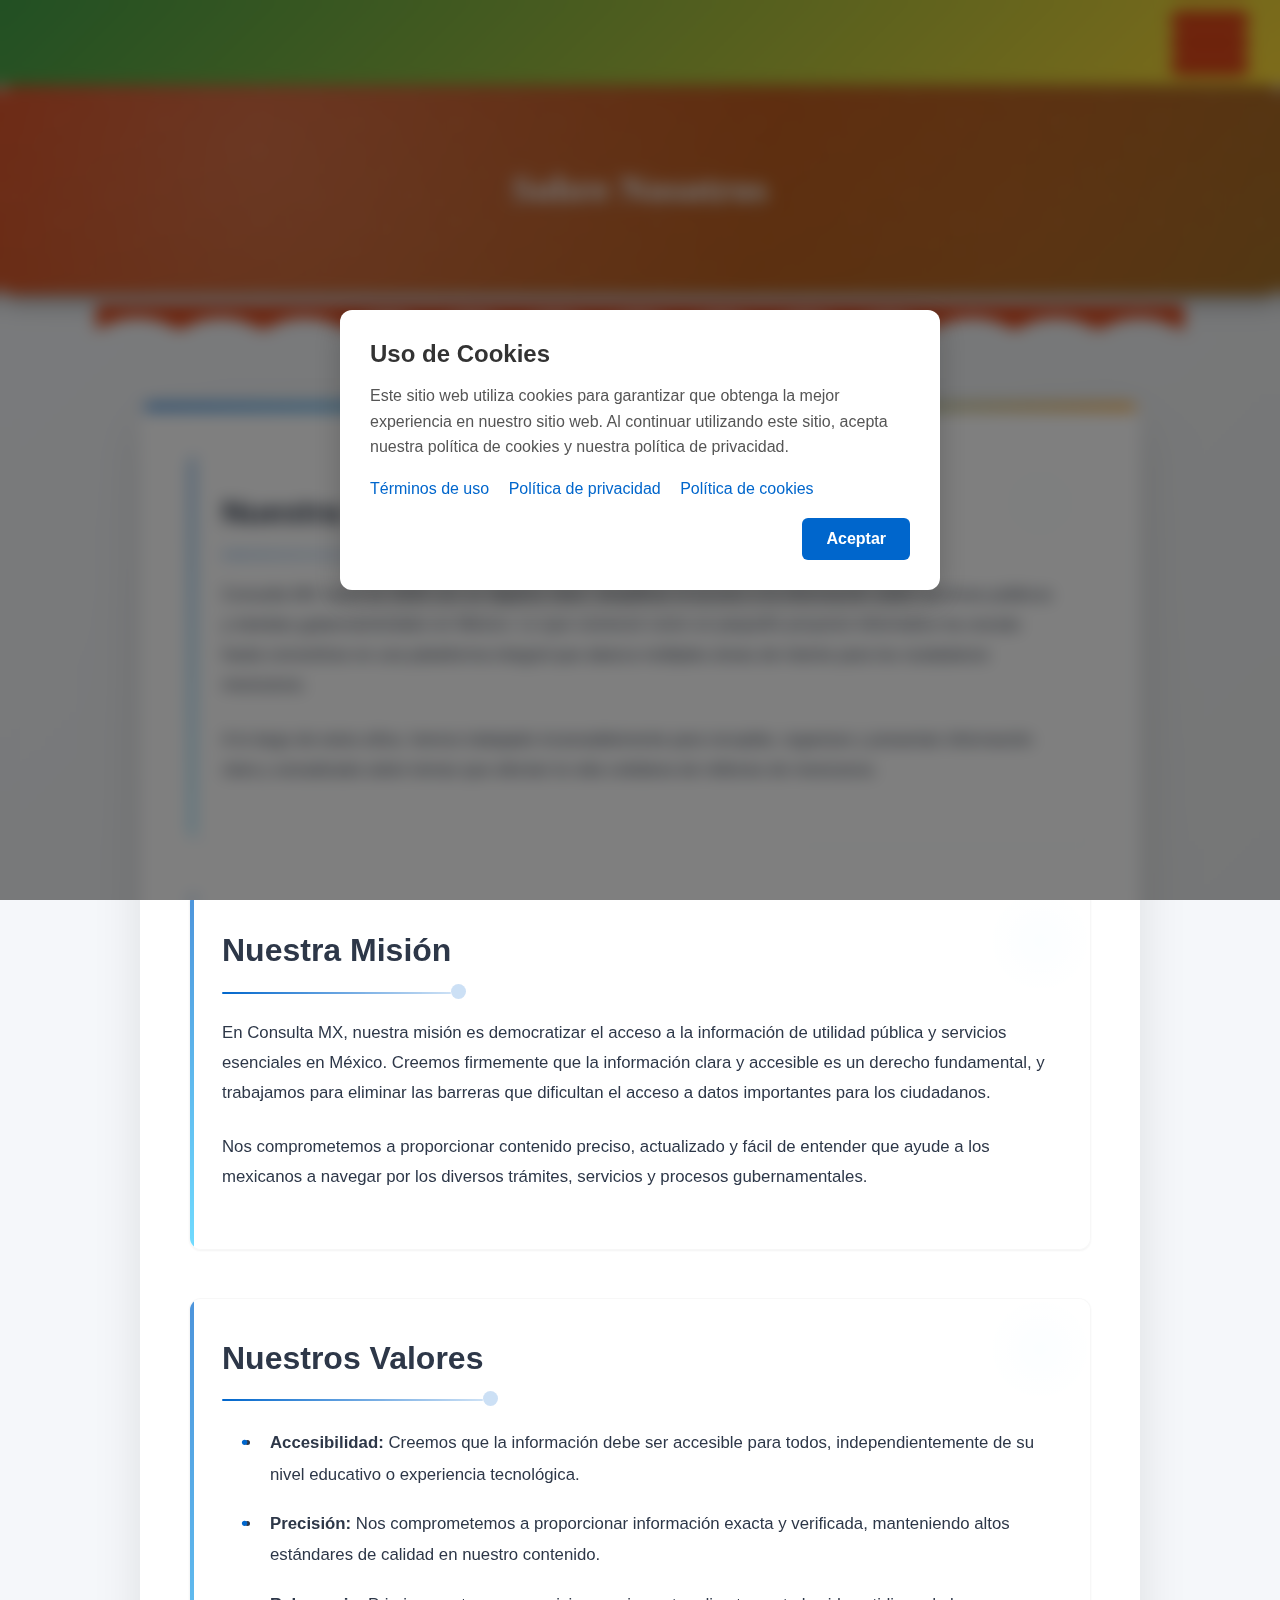
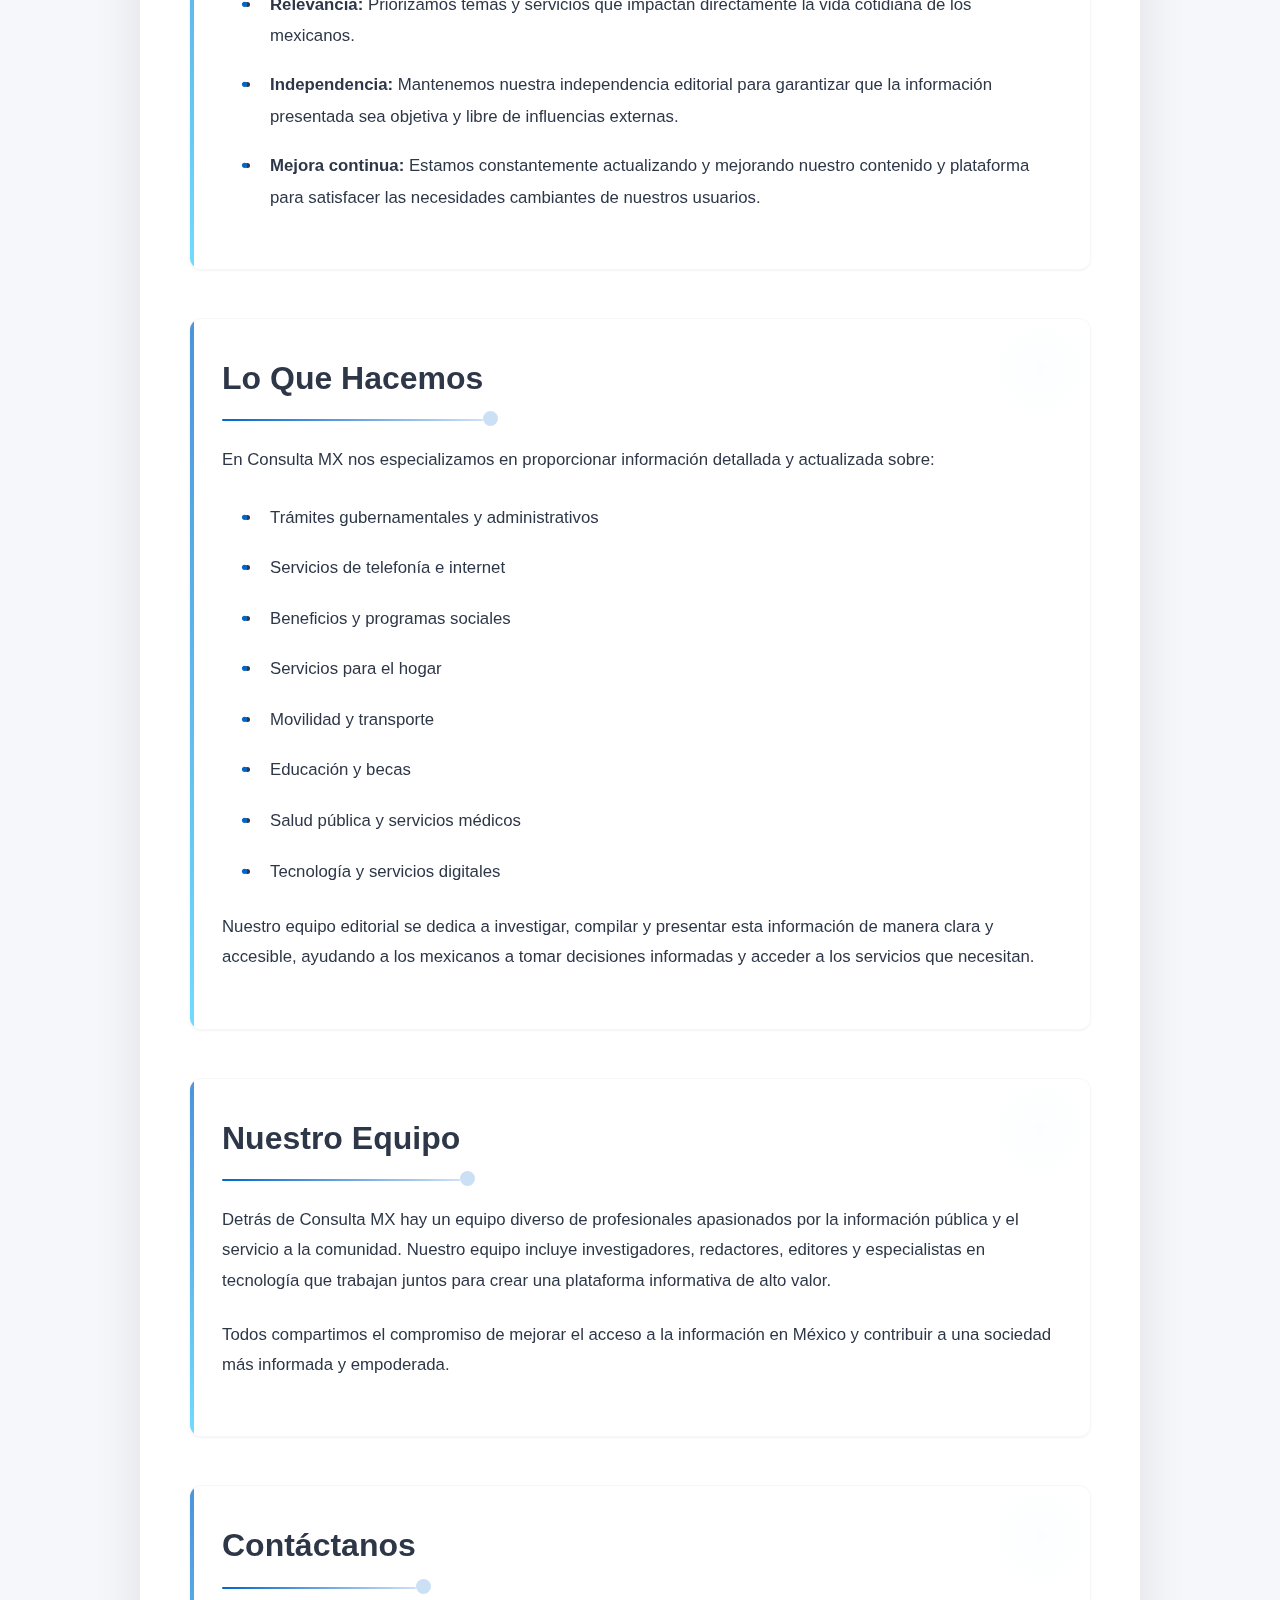
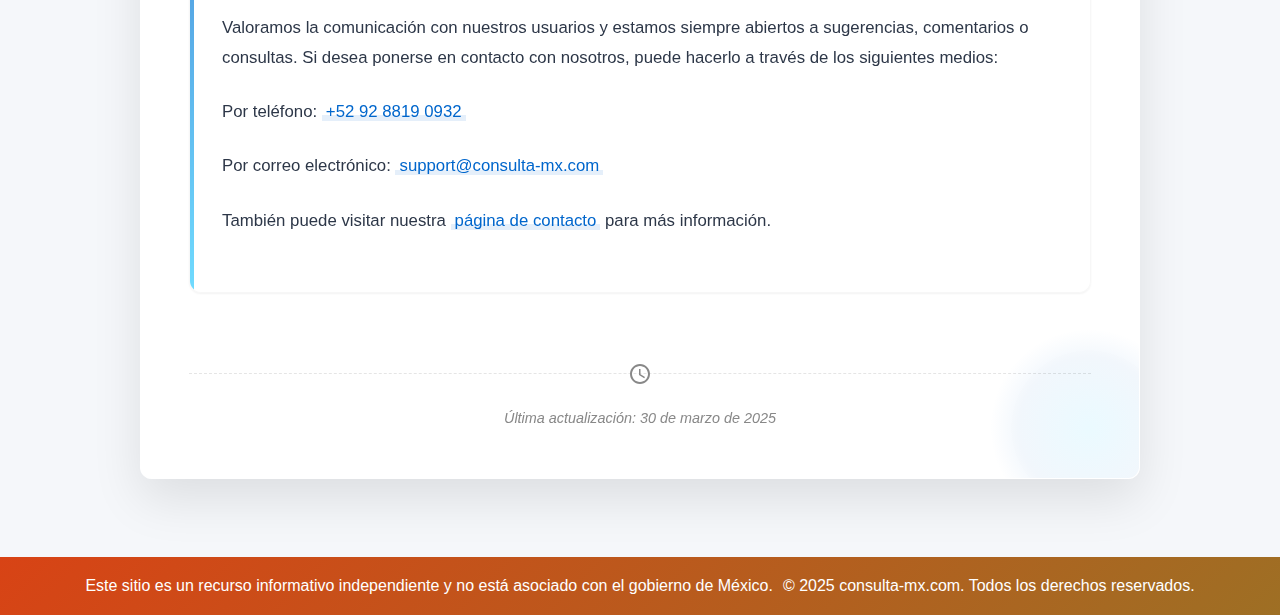
==== about.html @ 2920bcc7 "1" ====
<!DOCTYPE html>
<html lang="es">
<head>
    <meta charset="UTF-8">
    <meta name="viewport" content="width=device-width, initial-scale=1.0">
    <title>Sobre Nosotros - Consulta MX</title>
    <meta name="description" content="Información sobre Consulta MX, nuestra misión y valores.">
    <link rel="icon" href="images/favicon.ico" type="image/x-icon">
    <link rel="stylesheet" href="css/styles.css">
    <link rel="stylesheet" href="css/pages.css">
    <link rel="stylesheet" href="css/cookie-banner.css">
</head>
<body>
    <nav class="nav">
        <ul class="nav-button" id="navButton" aria-label="Navegación">
            <li class="nav-button-item"><span class="nav-button-bar"></span></li>
            <li class="nav-button-item"><span class="nav-button-bar"></span></li>
            <li class="nav-button-item"><span class="nav-button-bar"></span></li>
        </ul>
        <ul class="nav-list" id="navList" aria-label="Navegación">
            <li class="nav-item"><a href="index.html">Inicio</a></li>
            <li class="nav-item"><a href="internet-telefonia.html">Telefonía</a></li>
            <li class="nav-item"><a href="ayuda-en-internet.html">Internet</a></li>
            <li class="nav-item"><a href="beneficios-descuentos.html">Beneficios</a></li>
            <li class="nav-item"><a href="publicar.html">Publicar</a></li>

            <li class="nav-item" id="nav-item-logo"><span>consulta-mx.com</span></li>

            <li class="footer-nav-item"><a href="terms.html">Términos de uso</a></li>
            <li class="footer-nav-item"><a href="privacy.html">Política de privacidad</a></li>
            <li class="footer-nav-item"><a href="cookies.html">Política de cookies</a></li>
            <li class="footer-nav-item"><a href="about.html" class="active">Sobre nosotros</a></li>
            <li class="footer-nav-item"><a href="contact.html">Contacto</a></li>
        </ul>
    </nav>

    <header class="header">
        <h1 class="header-title">Sobre Nosotros</h1>
    </header>

    <main class="main">
        <div class="policy-container">
            <div class="policy-section">
                <h2>Nuestra Historia</h2>
                <p>Consulta MX nació en 2020 con un objetivo claro: simplificar el acceso a la información sobre servicios públicos y trámites gubernamentales en México. Lo que comenzó como un pequeño proyecto informativo ha crecido hasta convertirse en una plataforma integral que abarca múltiples áreas de interés para los ciudadanos mexicanos.</p>
                <p>A lo largo de estos años, hemos trabajado incansablemente para recopilar, organizar y presentar información clara y actualizada sobre temas que afectan la vida cotidiana de millones de mexicanos.</p>
            </div>

            <div class="policy-section">
                <h2>Nuestra Misión</h2>
                <p>En Consulta MX, nuestra misión es democratizar el acceso a la información de utilidad pública y servicios esenciales en México. Creemos firmemente que la información clara y accesible es un derecho fundamental, y trabajamos para eliminar las barreras que dificultan el acceso a datos importantes para los ciudadanos.</p>
                <p>Nos comprometemos a proporcionar contenido preciso, actualizado y fácil de entender que ayude a los mexicanos a navegar por los diversos trámites, servicios y procesos gubernamentales.</p>
            </div>

            <div class="policy-section">
                <h2>Nuestros Valores</h2>
                <ul>
                    <li><strong>Accesibilidad:</strong> Creemos que la información debe ser accesible para todos, independientemente de su nivel educativo o experiencia tecnológica.</li>
                    <li><strong>Precisión:</strong> Nos comprometemos a proporcionar información exacta y verificada, manteniendo altos estándares de calidad en nuestro contenido.</li>
                    <li><strong>Relevancia:</strong> Priorizamos temas y servicios que impactan directamente la vida cotidiana de los mexicanos.</li>
                    <li><strong>Independencia:</strong> Mantenemos nuestra independencia editorial para garantizar que la información presentada sea objetiva y libre de influencias externas.</li>
                    <li><strong>Mejora continua:</strong> Estamos constantemente actualizando y mejorando nuestro contenido y plataforma para satisfacer las necesidades cambiantes de nuestros usuarios.</li>
                </ul>
            </div>

            <div class="policy-section">
                <h2>Lo Que Hacemos</h2>
                <p>En Consulta MX nos especializamos en proporcionar información detallada y actualizada sobre:</p>
                <ul>
                    <li>Trámites gubernamentales y administrativos</li>
                    <li>Servicios de telefonía e internet</li>
                    <li>Beneficios y programas sociales</li>
                    <li>Servicios para el hogar</li>
                    <li>Movilidad y transporte</li>
                    <li>Educación y becas</li>
                    <li>Salud pública y servicios médicos</li>
                    <li>Tecnología y servicios digitales</li>
                </ul>
                <p>Nuestro equipo editorial se dedica a investigar, compilar y presentar esta información de manera clara y accesible, ayudando a los mexicanos a tomar decisiones informadas y acceder a los servicios que necesitan.</p>
            </div>

            <div class="policy-section">
                <h2>Nuestro Equipo</h2>
                <p>Detrás de Consulta MX hay un equipo diverso de profesionales apasionados por la información pública y el servicio a la comunidad. Nuestro equipo incluye investigadores, redactores, editores y especialistas en tecnología que trabajan juntos para crear una plataforma informativa de alto valor.</p>
                <p>Todos compartimos el compromiso de mejorar el acceso a la información en México y contribuir a una sociedad más informada y empoderada.</p>
            </div>

            <div class="policy-section">
                <h2>Contáctanos</h2>
                <p>Valoramos la comunicación con nuestros usuarios y estamos siempre abiertos a sugerencias, comentarios o consultas. Si desea ponerse en contacto con nosotros, puede hacerlo a través de los siguientes medios:</p>
                <p>Por teléfono: <a href="tel:+529288190932">+52 92 8819 0932</a></p>
                <p>Por correo electrónico: <a href="mailto:support@consulta-mx.com">support@consulta-mx.com</a></p>
                <p>También puede visitar nuestra <a href="contact.html">página de contacto</a> para más información.</p>
            </div>

            <p class="last-updated">Última actualización: 30 de marzo de 2025</p>
        </div>
    </main>

    <footer class="footer">
        <div class="footer-content">
            <p class="footer-content-item">Este sitio es un recurso informativo independiente y no está asociado con el gobierno de México.</p>
            <p class="footer-content-item">&copy; 2025 consulta-mx.com. Todos los derechos reservados.</p>
        </div>
    </footer>
    
    <div id="cookieBannerOverlay" class="cookie-banner-overlay">
        <div class="cookie-banner">
            <h2 class="cookie-banner-title">Uso de Cookies</h2>
            <p class="cookie-banner-text">Este sitio web utiliza cookies para garantizar que obtenga la mejor experiencia en nuestro sitio web. Al continuar utilizando este sitio, acepta nuestra política de cookies y nuestra política de privacidad.</p>
            <div class="cookie-banner-links">
                <a href="terms.html">Términos de uso</a>
                <a href="privacy.html">Política de privacidad</a>
                <a href="cookies.html">Política de cookies</a>
            </div>
            <div class="cookie-banner-buttons">
                <button id="cookieAcceptBtn" class="cookie-accept-btn">Aceptar</button>
            </div>
        </div>
    </div>

    <script src="js/script.js"></script>
    <script src="js/cookie-banner.js"></script>
    <script src="js/nav-scroll.js"></script>
</body>
</html>
---- css/styles.css ----
:root {
    --color-primary: #4E342E; /* Тёмно-коричневый (фон) */
    --color-accent: #D84315; /* Оранжево-красный (кнопки, акценты) */
    --color-highlight: #FF7043; /* Персиковый (выделенные элементы) */
    --color-secondary: #9E9D24; /* Оливковый (подзаголовки, декор) */
    --color-link: #43A047; /* Зелёный (ссылки, иконки) */
    --color-cta: #FDD835; /* Жёлтый (CTA, уведомления) */
    --color-text: #6D4C41; /* Шоколадный (текст, разделители) */

    --color-gradient-1: linear-gradient(135deg, #4E342E, #6D4C41);
    --color-gradient-2: linear-gradient(135deg, #D84315, #9e6f24);
    --color-gradient-3: linear-gradient(135deg, #43A047, #FDD835);
    --color-gradient-4: linear-gradient(135deg, #FF7043, #6D4C41);
}

* {
    margin: 0;
    padding: 0;
    box-sizing: border-box;
}

body {
    max-width: 1600px;
    margin: 0 auto;
    font-family: Arial, sans-serif;
    background: var(--color-gradient-1); /* Градиент на фоне */
}

/* Стили заголовка 
.header {
    width: 100%;
    padding: 20px;
    text-align: center;
    background: var(--color-gradient-2);
    border-radius: 8px;
    box-shadow: 0 4px 10px rgba(0, 0, 0, 0.2);

    background-image: var(--color-gradient-2), 
                      linear-gradient(45deg, rgba(0, 0, 0, 0.1) 25%, transparent 25%, transparent 75%, rgba(0, 0, 0, 0.1) 75%, rgba(0, 0, 0, 0.1)),
                      linear-gradient(45deg, rgba(0, 0, 0, 0.1) 25%, transparent 25%, transparent 75%, rgba(0, 0, 0, 0.1) 75%, rgba(0, 0, 0, 0.1));
    background-size: 100%, 20px 20px, 20px 20px;
    background-position: 0 0, 0 0, 10px 10px;
    background-repeat: no-repeat;
    padding: 20px;
}*/

.header {
    width: 100%;
    padding: 80px 20px;
    text-align: center;
    background: var(--color-gradient-2);
    border-radius: 12px;
    box-shadow: 0 8px 20px rgba(0, 0, 0, 0.3);
    position: relative;
    overflow: hidden;
    margin-bottom: 30px;
}

.header::before {
    content: '';
    position: absolute;
    top: 0;
    left: 0;
    width: 100%;
    height: 100%;
    background: 
        radial-gradient(circle at 20% 30%, rgba(255, 255, 255, 0.2) 0%, transparent 50%),
        radial-gradient(circle at 80% 70%, rgba(255, 112, 67, 0.15) 0%, transparent 50%);
    z-index: 1;
}

.header::after {
    content: '';
    position: absolute;
    top: 0;
    left: 0;
    width: 100%;
    height: 100%;
    background-image: url("data:image/svg+xml,%3Csvg width='100' height='100' viewBox='0 0 100 100' xmlns='http://www.w3.org/2000/svg'%3E%3Cpath d='M11 18c3.866 0 7-3.134 7-7s-3.134-7-7-7-7 3.134-7 7 3.134 7 7 7zm48 25c3.866 0 7-3.134 7-7s-3.134-7-7-7-7 3.134-7 7 3.134 7 7 7zm-43-7c1.657 0 3-1.343 3-3s-1.343-3-3-3-3 1.343-3 3 1.343 3 3 3zm63 31c1.657 0 3-1.343 3-3s-1.343-3-3-3-3 1.343-3 3 1.343 3 3 3zM34 90c1.657 0 3-1.343 3-3s-1.343-3-3-3-3 1.343-3 3 1.343 3 3 3zm56-76c1.657 0 3-1.343 3-3s-1.343-3-3-3-3 1.343-3 3 1.343 3 3 3zM12 86c2.21 0 4-1.79 4-4s-1.79-4-4-4-4 1.79-4 4 1.79 4 4 4zm28-65c2.21 0 4-1.79 4-4s-1.79-4-4-4-4 1.79-4 4 1.79 4 4 4zm23-11c2.76 0 5-2.24 5-5s-2.24-5-5-5-5 2.24-5 5 2.24 5 5 5zm-6 60c2.21 0 4-1.79 4-4s-1.79-4-4-4-4 1.79-4 4 1.79 4 4 4zm29 22c2.76 0 5-2.24 5-5s-2.24-5-5-5-5 2.24-5 5 2.24 5 5 5zM32 63c2.76 0 5-2.24 5-5s-2.24-5-5-5-5 2.24-5 5 2.24 5 5 5zm57-13c2.76 0 5-2.24 5-5s-2.24-5-5-5-5 2.24-5 5 2.24 5 5 5zm-9-21c1.105 0 2-.895 2-2s-.895-2-2-2-2 .895-2 2 .895 2 2 2zM60 91c1.105 0 2-.895 2-2s-.895-2-2-2-2 .895-2 2 .895 2 2 2zM35 41c1.105 0 2-.895 2-2s-.895-2-2-2-2 .895-2 2 .895 2 2 2zM12 60c1.105 0 2-.895 2-2s-.895-2-2-2-2 .895-2 2 .895 2 2 2z' fill='%23ffffff' fill-opacity='0.1' fill-rule='evenodd'/%3E%3C/svg%3E");
    opacity: 0.3;
    z-index: 0;
}

.header-title {
    font-size: 2.4rem;
    color: #fff;
    position: relative;
    z-index: 2;
    font-weight: bold;
    text-shadow: 0 2px 4px rgba(0, 0, 0, 0.3);
    font-family: 'Georgia', serif;
    letter-spacing: 0.5px;
    padding: 0 15px;
    line-height: 1.3;
}

@media (max-width: 768px) {
    .header {
        padding: 25px 15px;
    }
    
    .header-title {
        font-size: 1.8rem;
    }
}

/* Стили навигации */
.nav {
    width: 100%;
    position: sticky;
    height: 85.4px;
    top: 0;
    padding: 10px 0;
    background: var(--color-gradient-3);
    box-shadow: 0 2px 5px rgba(0, 0, 0, 0.1);
    display: flex;
    justify-content: center;
    z-index: 1000;
}

.nav-button {
    margin: 0 20px 0 auto;
}

.nav-button-item {
    padding: 10px 20px; /* Увеличенный отступ для лучшей видимости */
    border-radius: 12px;
    border: 1px solid var(--color-highlight); /* Граница для видимости кнопки */
    background: var(--color-accent); /* Цвет фона кнопки */
    color: white; /* Цвет текста для лучшего контраста */
    transition: background-color 0.3s;
    margin: 0 10px; /* Отступ между кнопками */
    list-style: none;
    width: 80px;
}

.nav-button:hover .nav-button-item {
    background: var(--color-gradient-4); /* Градиент при наведении */
}

.nav-button-item.active:nth-child(1){
    transform: translate(3px, 22px) rotate(45deg);
}

.nav-button-item.active:nth-child(2){
    transform: translate(3px, 2px) rotate(-45deg)
}

.nav-button-item.active:nth-child(3){
    display: none;
}

.nav-list {
    display: none;
}

.nav-list.active {
    display: grid;
    grid-template-columns: 1fr;
    width: 100%;
    position: absolute;
    gap: 10px;
    background: var(--color-gradient-3);
    top: 84.8px;
    padding: 14px 0;
    z-index: 1000;
}

.nav-item {
    margin: 0 15px;
    list-style: none;
    width: 260px;
    height: 50px;
}

.nav-item a {
    color: white; /* Цвет ссылки белый для лучшей видимости */
    text-decoration: none;
    font-weight: bold;
    font-size: 1.6em;
    width: 230px;
    padding: 10px 15px; /* Отступы для ссылок */
    border-radius: 5px; /* Закруглённые углы для ссылок */
    transition: background-color 0.3s, color 0.3s; /* Плавный переход */
    display: block;
    border-radius: 15px;
    border: 1px solid var(--color-highlight);
}

.nav-item a:hover {
    background: var(--color-accent); /* Цвет фона ссылки при наведении */
    color: white; /* Цвет текста при наведении */
    transform:skew(8deg) translate(10px, 0);
}

.footer-nav-item {
    margin: 0 15px;
    list-style: none;
    width: 360px;
    height: 50px;
}

.footer-nav-item a {
    color: white; /* Цвет ссылки белый для лучшей видимости */
    text-decoration: none;
    font-weight: bold;
    font-size: 1.6em;
    width: 330px;
    padding: 10px 15px; /* Отступы для ссылок */
    border-radius: 5px; /* Закруглённые углы для ссылок */
    transition: background-color 0.3s, color 0.3s; /* Плавный переход */
    display: block;
    border-radius: 15px;
    border: 1px solid var(--color-highlight);
}

.footer-nav-item a:hover {
    background: var(--color-accent); /* Цвет фона ссылки при наведении */
    color: white; /* Цвет текста при наведении */
    transform:skew(8deg) translate(10px, 0);
}

#nav-item-logo {
    margin: 10px 40px;
    width: 400px !important;
}

.nav-item span {
    font-size: 2.2rem;
    color: white;
    text-align: center;
}

.nav-item span:after {
    content: "";
    display: block;
    width: 100%;
    height: 1px;
    background: white;
    margin: 2px 0 0 0;
}

/* Основной контент */
.main {
    padding: 20px;
}

/* Стили подвала */
.footer {
    text-align: center;
    background: var(--color-gradient-2); /* Градиент для подвала */
    color: var(--color-text);
    padding: 20px;
}

.footer-content {
    display: flex;
    justify-content: center;
    flex-wrap: wrap;
    gap: 10px;
}

.footer-content-item {
    color: white;
}

@media (max-width: 668px) {
    .nav {
        height: 50px;
    }

    .nav-button-item {
        padding: 4px 12px;
        width: 40px;
    }

    .nav-button-item.active:nth-child(1){
        transform: translate(0px, 10px) rotate(45deg);
    }
    
    .nav-button-item.active:nth-child(2){
        transform: translate(0px, 0px) rotate(-45deg)
    }

    .nav-list.active {
        top: 50px;
        gap: 7px;
    }

    .nav-item, .footer-nav-item {
        height: 40px;
    }
    
    .nav-item a, .footer-nav-item a {
        font-size: 1.2em;
        padding: 5px 12px;
    }

    #nav-item-logo {
        margin: 10px 30px;
        width: 300px !important;
    }
    
    .nav-item span {
        font-size: 1.6rem;
    }
}

.main {
    padding: 30px 20px;
    margin-top: 30px;
    position: relative;
}

.main::before {
    content: "";
    position: absolute;
    top: -20px;
    left: 50%;
    transform: translateX(-50%);
    width: 85%;
    height: 25px;
    background-image: url("data:image/svg+xml,%3Csvg xmlns='http://www.w3.org/2000/svg' viewBox='0 0 100 15'%3E%3Cpath fill='%23D84315' d='M0 15 Q 25 0 50 15 Q 75 0 100 15 L 100 0 L 0 0 Z'/%3E%3C/svg%3E");
    background-size: contain;
    background-repeat: repeat-x;
    z-index: 5;
}

.main-content {
    background: #a4a3a3;
    border-radius: 20px;
    box-shadow: 0 15px 35px rgba(0, 0, 0, 0.3), 0 5px 15px rgba(0, 0, 0, 0.1);
    padding: 50px 40px;
    position: relative;
    overflow: hidden;
    border: 10px solid #969696;
    background-image: 
        linear-gradient(rgba(255,255,255,0.8) 0%, rgba(255,255,255,0.8) 100%),
        url("data:image/svg+xml,%3Csvg width='80' height='80' viewBox='0 0 80 80' xmlns='http://www.w3.org/2000/svg'%3E%3Cg fill='none' fill-rule='evenodd'%3E%3Cg fill='%23FDD835' fill-opacity='0.15'%3E%3Cpath d='M50 50c0-5.523 4.477-10 10-10s10 4.477 10 10-4.477 10-10 10c0 5.523-4.477 10-10 10s-10-4.477-10-10 4.477-10 10-10zM10 10c0-5.523 4.477-10 10-10s10 4.477 10 10-4.477 10-10 10c0 5.523-4.477 10-10 10S0 25.523 0 20s4.477-10 10-10zm10 60c5.523 0 10 4.477 10 10s-4.477 10-10 10-10-4.477-10-10 4.477-10 10-10zm40-40c5.523 0 10 4.477 10 10s-4.477 10-10 10-10-4.477-10-10 4.477-10 10-10z'/%3E%3C/g%3E%3C/g%3E%3C/svg%3E");
}

.main-content::before,
.main-content::after {
    content: "";
    position: absolute;
    width: 100%;
    height: 15px;
    background-image: 
        repeating-linear-gradient(
            -45deg, 
            var(--color-accent) 0, var(--color-accent) 10px, 
            var(--color-cta) 10px, var(--color-cta) 20px, 
            var(--color-link) 20px, var(--color-link) 30px
        );
}

.main-content::before {
    top: 0;
    left: 0;
}

.main-content::after {
    bottom: 0;
    left: 0;
}

.mexican-decoration {
    position: absolute;
    background-repeat: no-repeat;
    z-index: 1;
    opacity: 0.15;
}

.mexican-decoration-1 {
    top: 40px;
    right: 40px;
    width: 150px;
    height: 150px;
    background-image: url("data:image/svg+xml,%3Csvg xmlns='http://www.w3.org/2000/svg' viewBox='0 0 100 100'%3E%3Cpath fill='%23D84315' d='M50 0 L60 40 L100 50 L60 60 L50 100 L40 60 L0 50 L40 40Z'/%3E%3C/svg%3E");
}

.mexican-decoration-2 {
    bottom: 40px;
    left: 40px;
    width: 120px;
    height: 120px;
    background-image: url("data:image/svg+xml,%3Csvg xmlns='http://www.w3.org/2000/svg' viewBox='0 0 100 100'%3E%3Ccircle fill='%239E9D24' cx='50' cy='50' r='45'/%3E%3Ccircle fill='white' cx='50' cy='50' r='35'/%3E%3Ccircle fill='%239E9D24' cx='50' cy='50' r='25'/%3E%3Ccircle fill='white' cx='50' cy='50' r='15'/%3E%3Ccircle fill='%239E9D24' cx='50' cy='50' r='5'/%3E%3C/svg%3E");
}

section {
    margin-bottom: 60px;
    position: relative;
    z-index: 2;
    transition: all 0.3s ease;
    background: rgba(255, 255, 255, 0.7);
    border-radius: 15px;
    padding: 30px;
    border-left: 8px solid var(--color-accent);
}

section:hover {
    transform: translateY(-5px);
    box-shadow: 0 10px 20px rgba(0, 0, 0, 0.1);
}

section h2 {
    color: var(--color-primary);
    font-size: 2.2rem;
    margin-bottom: 25px;
    font-family: 'Georgia', serif;
    position: relative;
    display: inline-block;
    text-shadow: 2px 2px 0px rgba(255, 112, 67, 0.2);
}

section h2::after {
    content: '';
    position: absolute;
    bottom: -10px;
    left: 0;
    width: 100%;
    height: 5px;
    background-image: repeating-linear-gradient(
        90deg, 
        var(--color-accent), 
        var(--color-accent) 10px, 
        var(--color-cta) 10px, 
        var(--color-cta) 20px
    );
    border-radius: 5px;
}

section h2::before {
    content: '🌮';
    position: absolute;
    left: -40px;
    top: 5px;
    font-size: 1.8rem;
}

section p {
    color: #333;
    line-height: 1.8;
    margin-bottom: 20px;
    font-size: 1.1rem;
    position: relative;
    font-family: 'Helvetica', 'Arial', sans-serif;
    background: linear-gradient(90deg, rgba(255,255,255,0) 0%, rgba(255,255,255,0.8) 50%, rgba(255,255,255,0) 100%);
    padding: 15px;
    border-radius: 8px;
}

section p::first-letter {
    font-size: 2em;
    font-weight: bold;
    color: var(--color-accent);
    float: left;
    line-height: 1;
    margin-right: 8px;
    padding: 5px;
}

.corner-decoration {
    position: absolute;
    width: 50px;
    height: 50px;
    z-index: 3;
}

.corner-decoration-1 {
    top: 0;
    right: 0;
    background-image: url("data:image/svg+xml,%3Csvg xmlns='http://www.w3.org/2000/svg' viewBox='0 0 50 50'%3E%3Cpath fill='%23D84315' d='M0 0 L50 0 L50 50 Z'/%3E%3C/svg%3E");
}

.corner-decoration-2 {
    bottom: 0;
    left: 0;
    background-image: url("data:image/svg+xml,%3Csvg xmlns='http://www.w3.org/2000/svg' viewBox='0 0 50 50'%3E%3Cpath fill='%239E9D24' d='M0 50 L50 50 L0 0 Z'/%3E%3C/svg%3E");
}

@media (max-width: 768px) {
    .main {
        padding: 20px 15px;
    }
    
    .main-content {
        padding: 30px 20px;
    }
    
    section {
        padding: 20px;
    }
    
    section h2 {
        font-size: 1.8rem;
        padding-left: 15px;
    }
    
    section h2::before {
        left: -25px;
        font-size: 1.5rem;
    }
    
    section p {
        font-size: 1rem;
        line-height: 1.6;
    }
    
    .mexican-decoration-1,
    .mexican-decoration-2 {
        width: 80px;
        height: 80px;
    }
}




.content-images {
    display: flex;
    justify-content: center;
    flex-wrap: wrap;
    gap: 40px;
    margin: 30px 0;
}

.content-image {
    width: 100%;
    max-width: 400px;
    aspect-ratio: 4/3;
    background-color: #f0fcff;
    border-radius: 10px;
    box-shadow: 0 3px 10px rgba(0, 0, 0, 0.182);
    border: 3px solid #fff;
    overflow: hidden;
    position: relative;
}



@media (max-width: 450px) {
    .content-image {
        max-width: 100%;
    }
}
---- css/pages.css ----
:root {
    --primary-color: #0066cc;
    --secondary-color: #33ccff;
    --accent-color: #ff9500;
    --text-color: #2d3748;
    --light-bg: #f8fafc;
    --dark-bg: #1a202c;
    --shadow-sm: 0 1px 2px rgba(0,0,0,0.05);
    --shadow-md: 0 4px 6px rgba(0,0,0,0.1);
    --shadow-lg: 0 10px 30px rgba(0,0,0,0.1);
    --shadow-xl: 0 20px 50px rgba(0,0,0,0.1);
    --border-radius: 12px;
    --transition: all 0.3s cubic-bezier(0.25, 0.8, 0.25, 1);
}

body {
    background-color: #f5f7fa;
    background-image: linear-gradient(135deg, #f5f7fa 0%, #ebedee 100%);
    background-attachment: fixed;
}

.policy-container {
    max-width: 1000px;
    margin: 3rem auto;
    padding: 3rem;
    line-height: 1.7;
    background-color: rgba(255, 255, 255, 0.95);
    backdrop-filter: blur(10px);
    -webkit-backdrop-filter: blur(10px);
    border-radius: var(--border-radius);
    box-shadow: var(--shadow-xl);
    position: relative;
    overflow: hidden;
    border: 1px solid rgba(255, 255, 255, 0.2);
}

.policy-container::before {
    content: "";
    position: absolute;
    top: 0;
    left: 0;
    width: 100%;
    height: 6px;
    background: linear-gradient(90deg, var(--primary-color), var(--secondary-color), var(--accent-color));
}

.policy-container::after {
    content: "";
    position: absolute;
    bottom: -50px;
    right: -50px;
    width: 200px;
    height: 200px;
    background-image: radial-gradient(circle, rgba(51, 204, 255, 0.1) 0%, rgba(0, 102, 204, 0.05) 50%, rgba(255, 255, 255, 0) 70%);
    z-index: -1;
    border-radius: 50%;
}

.policy-title {
    font-size: 3rem;
    color: var(--text-color);
    margin-bottom: 3rem;
    text-align: center;
    position: relative;
    padding-bottom: 1.5rem;
    font-weight: 700;
    text-shadow: 0 2px 4px rgba(0, 0, 0, 0.05);
    letter-spacing: -0.02em;
}

.policy-title::after {
    content: "";
    position: absolute;
    bottom: 0;
    left: 50%;
    transform: translateX(-50%);
    width: 100px;
    height: 4px;
    background: linear-gradient(90deg, var(--primary-color), var(--secondary-color), var(--accent-color));
    border-radius: 5px;
}

.policy-title::before {
    content: "";
    position: absolute;
    top: -20px;
    left: 50%;
    transform: translateX(-50%);
    width: 50px;
    height: 50px;
    background-image: url("data:image/svg+xml,%3Csvg xmlns='http://www.w3.org/2000/svg' width='24' height='24' viewBox='0 0 24 24'%3E%3Cpath fill='%230066cc' d='M12 2L1 21h22L12 2zm0 4.6L19.1 19H4.9L12 6.6z'/%3E%3C/svg%3E");
    background-repeat: no-repeat;
    background-position: center;
    opacity: 0.2;
}

.policy-section {
    margin-bottom: 3rem;
    transition: var(--transition);
    padding: 2rem;
    border-radius: var(--border-radius);
    background: rgba(255, 255, 255, 0.6);
    box-shadow: var(--shadow-sm);
    border: 1px solid rgba(0, 0, 0, 0.03);
    position: relative;
    overflow: hidden;
}

.policy-section:hover {
    transform: translateY(-5px);
    box-shadow: var(--shadow-lg);
    background: rgba(255, 255, 255, 0.9);
}

.policy-section::before {
    content: "";
    position: absolute;
    top: 0;
    left: 0;
    width: 4px;
    height: 100%;
    background: linear-gradient(180deg, var(--primary-color), var(--secondary-color));
    border-radius: 4px 0 0 4px;
    opacity: 0.7;
    transition: var(--transition);
}

.policy-section:hover::before {
    width: 8px;
    opacity: 1;
}

.policy-section::after {
    content: "";
    position: absolute;
    top: 0;
    right: 0;
    width: 100px;
    height: 100px;
    background-image: radial-gradient(circle, rgba(51, 204, 255, 0.05) 0%, rgba(255, 255, 255, 0) 70%);
    z-index: -1;
}

.policy-section h2 {
    font-size: 2rem;
    color: var(--text-color);
    margin-bottom: 1.5rem;
    padding-bottom: 1rem;
    position: relative;
    font-weight: 600;
    display: inline-block;
}

.policy-section h2::before {
    content: "";
    position: absolute;
    bottom: 0;
    left: 0;
    width: 100%;
    height: 2px;
    background: linear-gradient(90deg, var(--primary-color), rgba(0, 102, 204, 0.2));
    border-radius: 2px;
}

.policy-section h2::after {
    content: "";
    position: absolute;
    bottom: -5px;
    right: -15px;
    width: 15px;
    height: 15px;
    background: var(--primary-color);
    border-radius: 50%;
    opacity: 0.2;
    transition: var(--transition);
}

.policy-section:hover h2::after {
    transform: scale(1.5);
    opacity: 0.3;
}

.policy-section h3 {
    font-size: 1.6rem;
    color: var(--text-color);
    margin: 2rem 0 1.5rem;
    position: relative;
    padding-left: 1.2rem;
    font-weight: 500;
}

.policy-section h3::before {
    content: "";
    position: absolute;
    left: 0;
    top: 0;
    height: 100%;
    width: 4px;
    background: linear-gradient(180deg, var(--primary-color), var(--secondary-color));
    border-radius: 4px;
    opacity: 0.7;
}

.policy-section p, .policy-section ul {
    margin-bottom: 1.5rem;
    color: var(--text-color);
    line-height: 1.8;
    font-size: 1.05rem;
}

.policy-section ul {
    padding-left: 2.5rem;
}

.policy-section li {
    margin-bottom: 1rem;
    position: relative;
    padding-left: 0.5rem;
}

.policy-section li::before {
    content: "•";
    color: var(--primary-color);
    font-weight: bold;
    display: inline-block;
    width: 1.5em;
    margin-left: -1.5em;
    font-size: 1.2rem;
}

.policy-section a {
    color: var(--primary-color);
    text-decoration: none;
    position: relative;
    transition: var(--transition);
    font-weight: 500;
    padding: 0 4px;
    z-index: 1;
}

.policy-section a::before {
    content: "";
    position: absolute;
    z-index: -1;
    width: 100%;
    height: 30%;
    bottom: 0;
    left: 0;
    background-color: rgba(0, 102, 204, 0.1);
    transition: var(--transition);
}

.policy-section a:hover {
    color: #fff;
}

.policy-section a:hover::before {
    height: 100%;
    background-color: var(--primary-color);
}

.contact-info {
    background: linear-gradient(145deg, #ffffff, #f5f7fa);
    padding: 3rem;
    border-radius: var(--border-radius);
    margin-top: 3rem;
    box-shadow: var(--shadow-lg);
    border: 1px solid rgba(0, 0, 0, 0.05);
    position: relative;
    overflow: hidden;
}

.contact-info::before {
    content: "";
    position: absolute;
    top: -10px;
    left: -10px;
    width: 50px;
    height: 50px;
    background: var(--accent-color);
    border-radius: 50%;
    opacity: 0.1;
}

.contact-info::after {
    content: "";
    position: absolute;
    bottom: -20px;
    right: -20px;
    width: 100px;
    height: 100px;
    background: var(--primary-color);
    border-radius: 50%;
    opacity: 0.1;
}

.contact-item {
    display: flex;
    align-items: center;
    margin-bottom: 2rem;
    padding: 1.5rem;
    background: rgba(255, 255, 255, 0.8);
    border-radius: var(--border-radius);
    box-shadow: var(--shadow-md);
    transition: var(--transition);
    border: 1px solid rgba(0, 0, 0, 0.03);
    position: relative;
    overflow: hidden;
}

.contact-item:hover {
    transform: translateY(-5px) scale(1.02);
    box-shadow: var(--shadow-xl);
}

.contact-item::before {
    content: "";
    position: absolute;
    top: 0;
    left: 0;
    width: 100%;
    height: 100%;
    background: linear-gradient(45deg, rgba(0, 102, 204, 0.05), rgba(51, 204, 255, 0.05));
    opacity: 0;
    transition: var(--transition);
}

.contact-item:hover::before {
    opacity: 1;
}

.contact-item i {
    font-size: 2rem;
    margin-right: 2rem;
    color: var(--primary-color);
    background: linear-gradient(135deg, #e6f5ff, #ffffff);
    padding: 1rem;
    border-radius: 50%;
    box-shadow: var(--shadow-md);
    transition: var(--transition);
}

.contact-item:hover i {
    transform: rotate(360deg);
    color: var(--accent-color);
    box-shadow: 0 0 20px rgba(0, 102, 204, 0.2);
}

.contact-item p {
    margin: 0;
    font-size: 1.2rem;
    font-weight: 500;
    color: var(--text-color);
}

.contact-item a {
    color: var(--primary-color);
    text-decoration: none;
    transition: var(--transition);
    font-weight: 600;
    position: relative;
}

.contact-item a::after {
    content: "";
    position: absolute;
    bottom: -3px;
    left: 0;
    width: 100%;
    height: 2px;
    background: linear-gradient(90deg, var(--primary-color), var(--secondary-color));
    transform: scaleX(0);
    transform-origin: left;
    transition: var(--transition);
}

.contact-item a:hover {
    color: var(--accent-color);
}

.contact-item a:hover::after {
    transform: scaleX(1);
}

.last-updated {
    font-style: italic;
    color: #888;
    text-align: center;
    margin-top: 5rem;
    padding-top: 2rem;
    border-top: 1px dashed rgba(0, 0, 0, 0.1);
    font-size: 0.9rem;
    position: relative;
}

.last-updated::before {
    content: "";
    position: absolute;
    top: -10px;
    left: 50%;
    transform: translateX(-50%);
    width: 20px;
    height: 20px;
    background-image: url("data:image/svg+xml,%3Csvg xmlns='http://www.w3.org/2000/svg' width='24' height='24' viewBox='0 0 24 24'%3E%3Cpath fill='%23888888' d='M12 2C6.5 2 2 6.5 2 12s4.5 10 10 10 10-4.5 10-10S17.5 2 12 2zm0 18c-4.4 0-8-3.6-8-8s3.6-8 8-8 8 3.6 8 8-3.6 8-8 8zm.5-13H11v6l5.2 3.2.8-1.3-4.5-2.7V7z'/%3E%3C/svg%3E");
    background-repeat: no-repeat;
    background-position: center;
}

/* Стили для декоративных элементов */
.mexican-decoration {
    position: absolute;
    width: 100px;
    height: 100px;
    background-image: url("data:image/svg+xml,%3Csvg xmlns='http://www.w3.org/2000/svg' width='40' height='40' viewBox='0 0 40 40'%3E%3Cpath fill='%230066cc' opacity='0.1' d='M20 0c11 0 20 9 20 20s-9 20-20 20S0 31 0 20 9 0 20 0Zm0 3c-9.4 0-17 7.6-17 17s7.6 17 17 17 17-7.6 17-17S29.4 3 20 3Z'/%3E%3C/svg%3E");
    opacity: 0.05;
    pointer-events: none;
    z-index: -1;
}

.mexican-decoration-1 {
    top: 50px;
    right: 50px;
}

.mexican-decoration-2 {
    bottom: 100px;
    left: 30px;
    transform: rotate(45deg);
}

@media (max-width: 768px) {
    .policy-container {
        padding: 10px;
        margin: 0;
        border-radius: 8px;
    }
    
    .policy-title {
        font-size: 2.2rem;
    }
    
    .policy-section {
        padding: 1.5rem;
    }
    
    .policy-section h2 {
        font-size: 1.8rem;
    }
    
    .policy-section h3 {
        font-size: 1.4rem;
    }

    .contact-info {
        padding: 12px;
    }
    
    .contact-item {
        flex-direction: column;
        text-align: center;
    }
    
    .contact-item i {
        margin-right: 0;
        margin-bottom: 1rem;
    }
}

@keyframes fadeIn {
    from { opacity: 0; transform: translateY(30px); }
    to { opacity: 1; transform: translateY(0); }
}

@keyframes scaleIn {
    from { transform: scale(0.9); opacity: 0; }
    to { transform: scale(1); opacity: 1; }
}

@keyframes slideInLeft {
    from { transform: translateX(-30px); opacity: 0; }
    to { transform: translateX(0); opacity: 1; }
}

.policy-container {
    animation: scaleIn 0.6s cubic-bezier(0.25, 0.46, 0.45, 0.94);
}

.policy-title {
    animation: fadeIn 0.8s cubic-bezier(0.25, 0.46, 0.45, 0.94);
}

.policy-section {
    animation: fadeIn 0.8s cubic-bezier(0.25, 0.46, 0.45, 0.94);
    animation-fill-mode: both;
}

.policy-section h2 {
    animation: slideInLeft 0.5s ease-out;
    animation-fill-mode: both;
}

.policy-section:nth-child(1) { animation-delay: 0.1s; }
.policy-section:nth-child(2) { animation-delay: 0.2s; }
.policy-section:nth-child(3) { animation-delay: 0.3s; }
.policy-section:nth-child(4) { animation-delay: 0.4s; }
.policy-section:nth-child(5) { animation-delay: 0.5s; }
.policy-section:nth-child(6) { animation-delay: 0.6s; }
.policy-section:nth-child(7) { animation-delay: 0.7s; }
.policy-section:nth-child(8) { animation-delay: 0.8s; }

.policy-section:nth-child(1) h2 { animation-delay: 0.2s; }
.policy-section:nth-child(2) h2 { animation-delay: 0.3s; }
.policy-section:nth-child(3) h2 { animation-delay: 0.4s; }
.policy-section:nth-child(4) h2 { animation-delay: 0.5s; }
.policy-section:nth-child(5) h2 { animation-delay: 0.6s; }
.policy-section:nth-child(6) h2 { animation-delay: 0.7s; }
.policy-section:nth-child(7) h2 { animation-delay: 0.8s; }
.policy-section:nth-child(8) h2 { animation-delay: 0.9s; }

.contact-info {
    animation: fadeIn 1s cubic-bezier(0.25, 0.46, 0.45, 0.94);
    animation-delay: 0.9s;
    animation-fill-mode: both;
}

.contact-item:nth-child(1) {
    animation: fadeIn 0.6s cubic-bezier(0.25, 0.46, 0.45, 0.94);
    animation-delay: 1s;
    animation-fill-mode: both;
}

.contact-item:nth-child(2) {
    animation: fadeIn 0.6s cubic-bezier(0.25, 0.46, 0.45, 0.94);
    animation-delay: 1.1s;
    animation-fill-mode: both;
}

.last-updated {
    animation: fadeIn 0.6s cubic-bezier(0.25, 0.46, 0.45, 0.94);
    animation-delay: 1.2s;
    animation-fill-mode: both;
}
---- css/cookie-banner.css ----
.cookie-banner-overlay {
    position: fixed;
    top: 0;
    left: 0;
    width: 100%;
    height: 100%;
    background-color: rgba(0, 0, 0, 0.5);
    backdrop-filter: blur(8px);
    -webkit-backdrop-filter: blur(8px);
    z-index: 9998;
    display: flex;
    justify-content: center;
    align-items: center;
}

.cookie-banner {
    position: relative;
    max-width: 600px;
    width: 90%;
    background-color: white;
    border-radius: 12px;
    box-shadow: 0 10px 30px rgba(0, 0, 0, 0.2);
    padding: 30px;
    z-index: 9999;
    animation: slideUp 0.5s ease-out;
}

@keyframes slideUp {
    from {
        transform: translateY(50px);
        opacity: 0;
    }
    to {
        transform: translateY(0);
        opacity: 1;
    }
}

.cookie-banner-title {
    font-size: 1.5rem;
    font-weight: 700;
    margin-bottom: 15px;
    color: #333;
}

.cookie-banner-text {
    font-size: 1rem;
    line-height: 1.6;
    margin-bottom: 20px;
    color: #555;
}

.cookie-banner-links {
    margin-bottom: 20px;
}

.cookie-banner-links a {
    color: #0066cc;
    text-decoration: none;
    margin-right: 15px;
    font-weight: 500;
    transition: color 0.3s ease;
}

.cookie-banner-links a:hover {
    color: #004999;
    text-decoration: underline;
}

.cookie-banner-buttons {
    display: flex;
    justify-content: flex-end;
}

.cookie-accept-btn {
    background-color: #0066cc;
    color: white;
    border: none;
    border-radius: 6px;
    padding: 12px 24px;
    font-size: 1rem;
    font-weight: 600;
    cursor: pointer;
    transition: background-color 0.3s ease;
}

.cookie-accept-btn:hover {
    background-color: #004999;
}

@media (max-width: 768px) {
    .cookie-banner {
        padding: 20px;
        width: 95%;
    }
    
    .cookie-banner-title {
        font-size: 1.3rem;
    }
    
    .cookie-banner-text {
        font-size: 0.9rem;
    }
    
    .cookie-banner-links {
        display: flex;
        flex-direction: column;
    }
    
    .cookie-banner-links a {
        margin-right: 0;
        margin-bottom: 10px;
    }
}
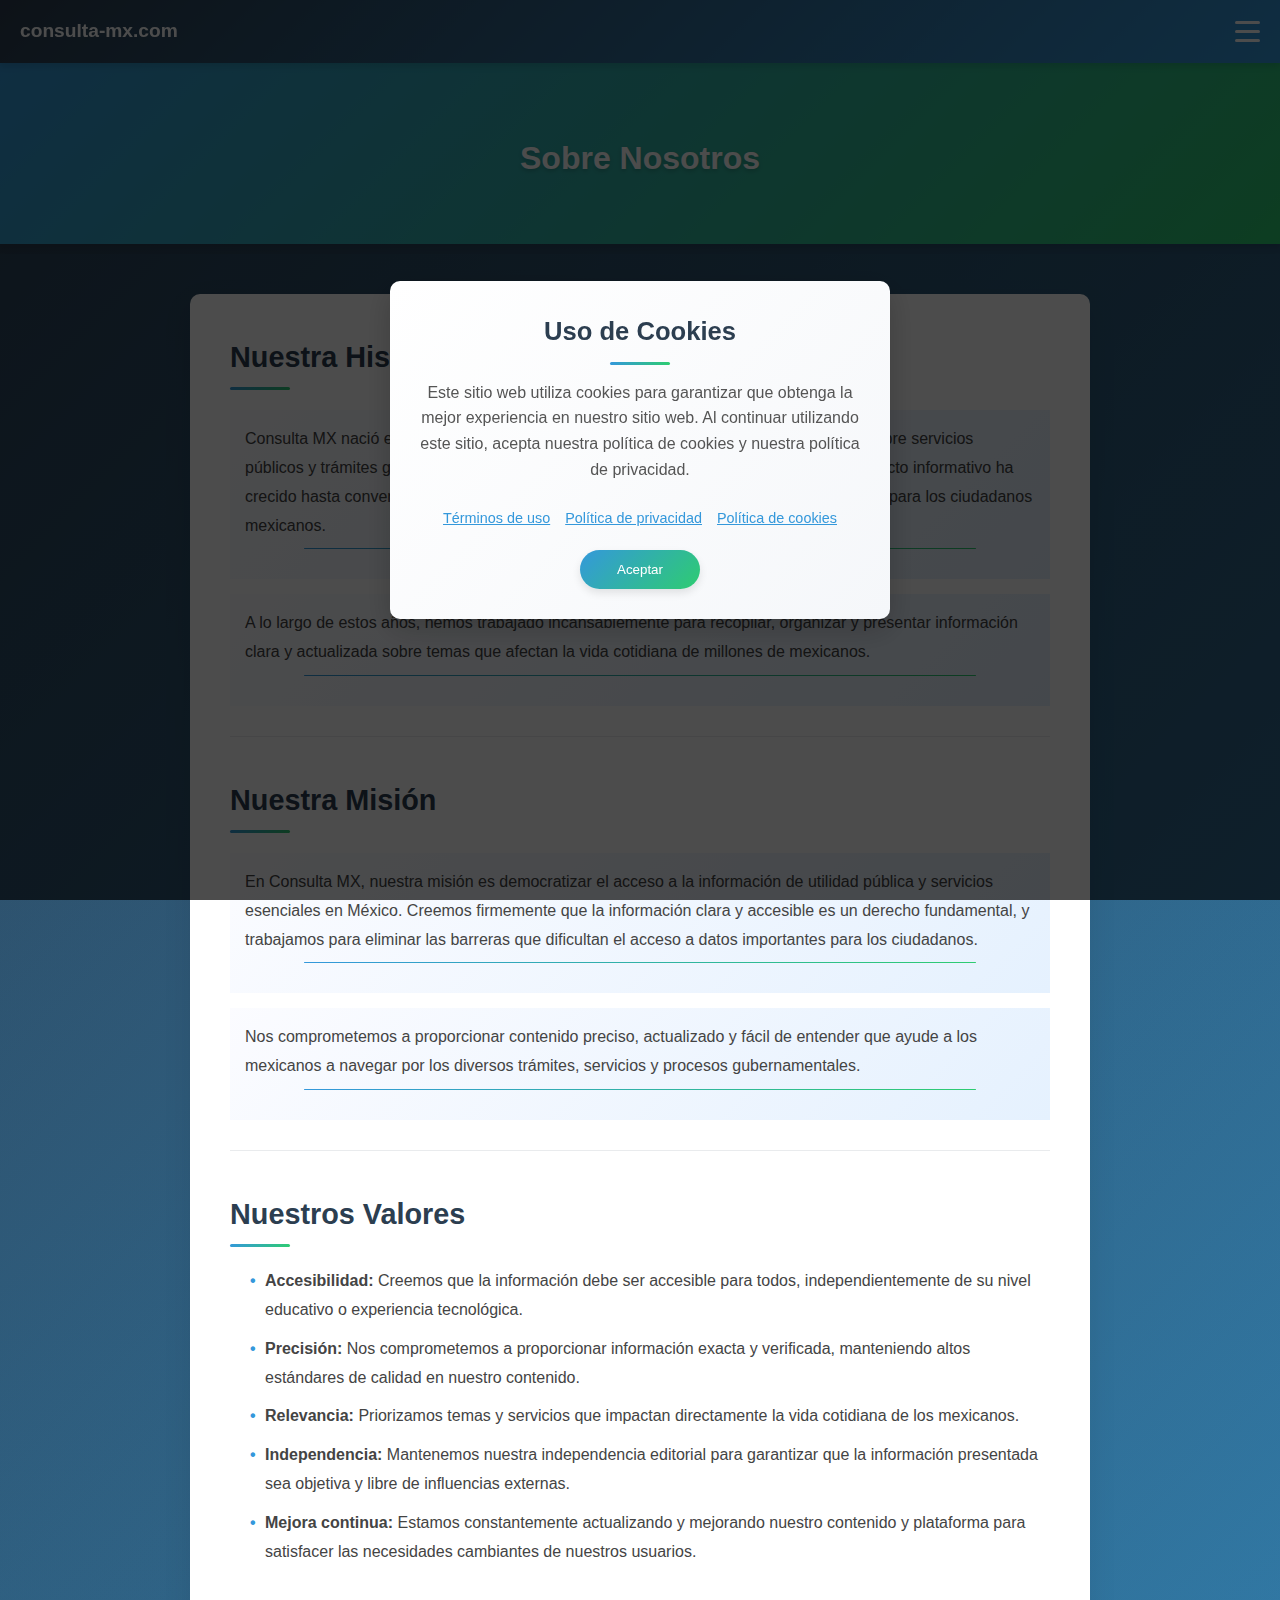
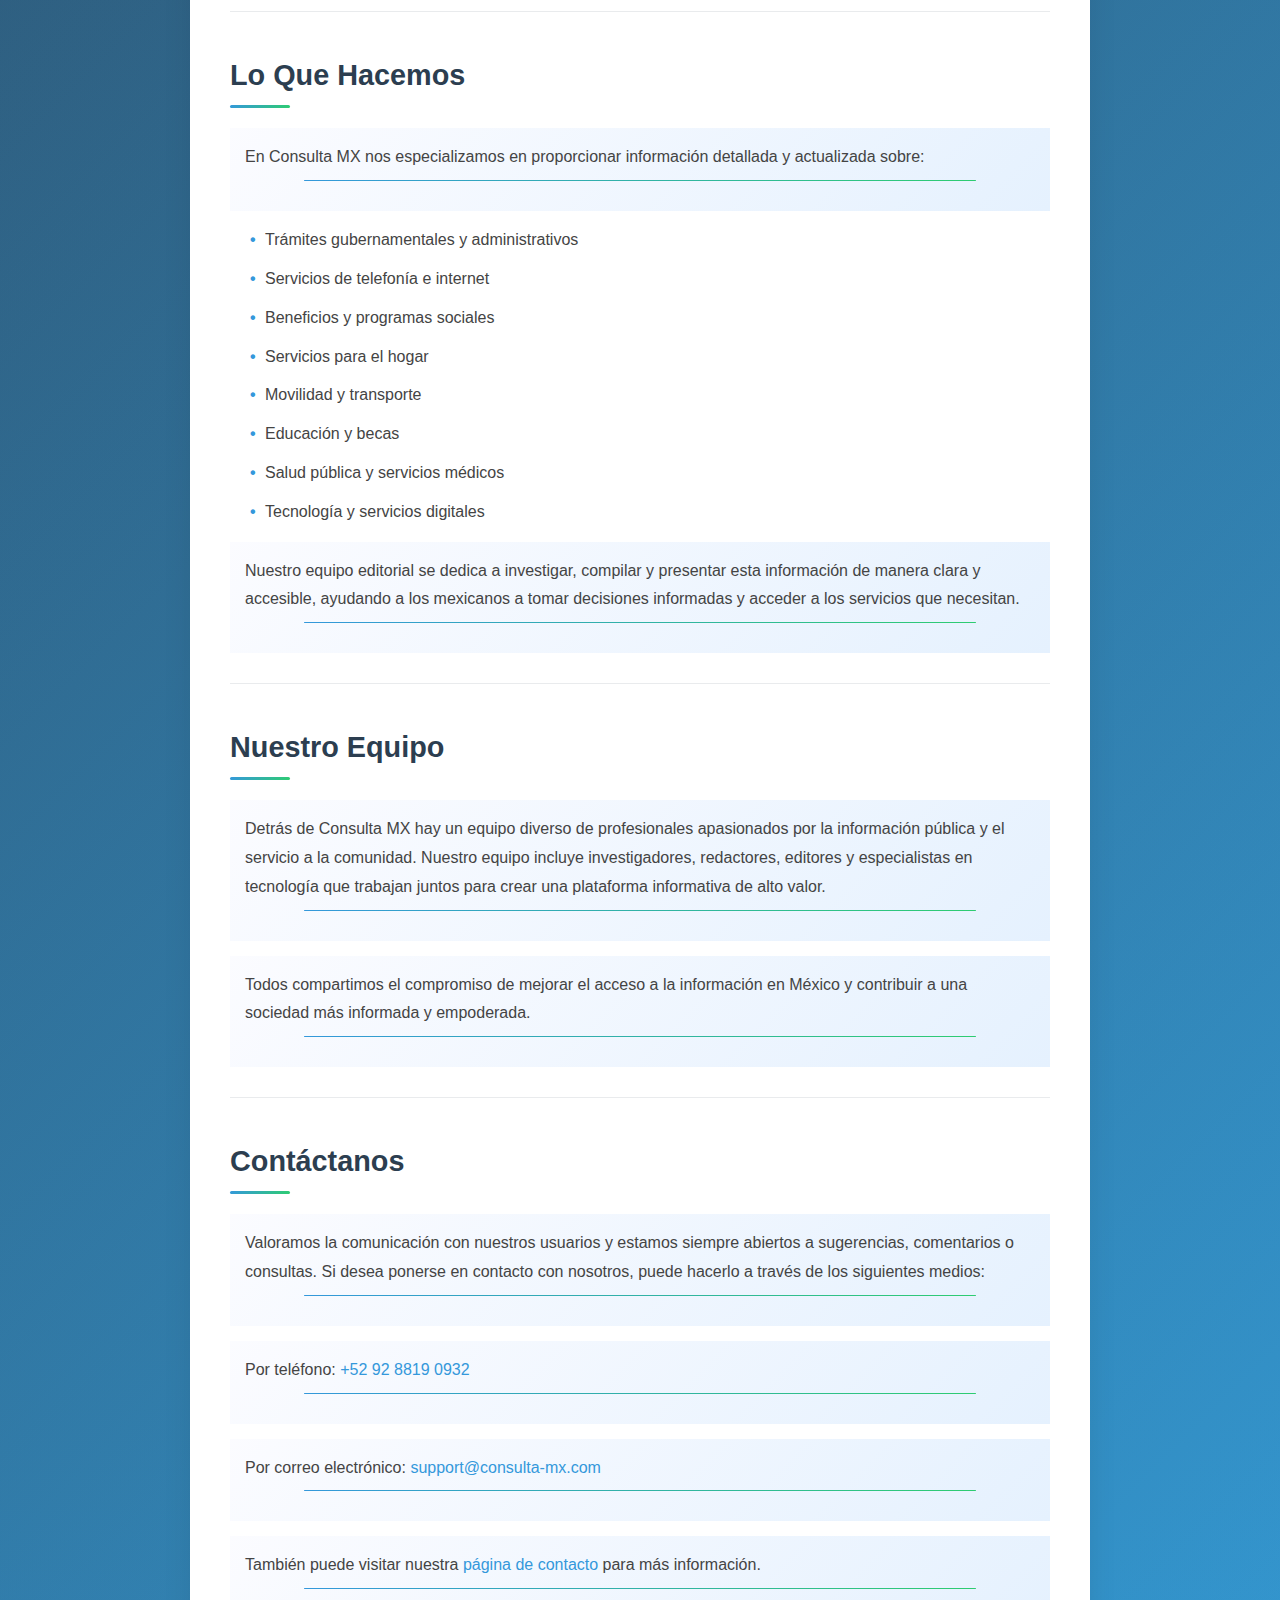
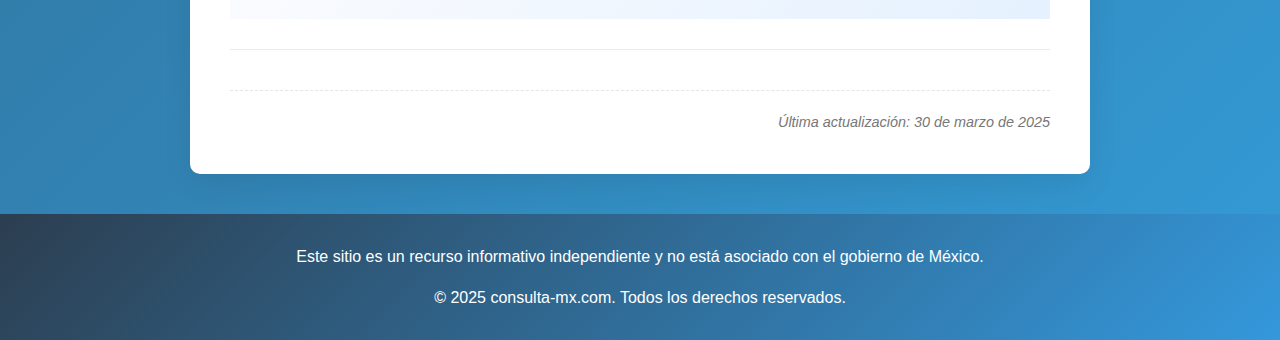
==== commit 28634c35: "5" ====
--- a/about.html
+++ b/about.html
@@ -24,14 +24,14 @@
             <li class="nav-item"><a href="beneficios-descuentos.html">Beneficios</a></li>
             <li class="nav-item"><a href="publicar.html">Publicar</a></li>
 
-            <li class="nav-item" id="nav-item-logo"><span>consulta-mx.com</span></li>
-
-            <li class="footer-nav-item"><a href="terms.html">Términos de uso</a></li>
-            <li class="footer-nav-item"><a href="privacy.html">Política de privacidad</a></li>
-            <li class="footer-nav-item"><a href="cookies.html">Política de cookies</a></li>
-            <li class="footer-nav-item"><a href="about.html" class="active">Sobre nosotros</a></li>
-            <li class="footer-nav-item"><a href="contact.html">Contacto</a></li>
+            <li class="nav-item"><a href="terms.html">Términos de uso</a></li>
+            <li class="nav-item"><a href="privacy.html">Política de privacidad</a></li>
+            <li class="nav-item"><a href="cookies.html">Política de cookies</a></li>
+            <li class="nav-item"><a href="about.html" class="active">Sobre nosotros</a></li>
+            <li class="nav-item"><a href="contact.html">Contacto</a></li>
         </ul>
+        
+        <li class="nav-item-logo" id="nav-item-logo"><span>consulta-mx.com</span></li>
     </nav>
 
     <header class="header">
--- a/css/styles.css
+++ b/css/styles.css
@@ -1,546 +1,318 @@
-:root {
-    --color-primary: #4E342E; /* Тёмно-коричневый (фон) */
-    --color-accent: #D84315; /* Оранжево-красный (кнопки, акценты) */
-    --color-highlight: #FF7043; /* Персиковый (выделенные элементы) */
-    --color-secondary: #9E9D24; /* Оливковый (подзаголовки, декор) */
-    --color-link: #43A047; /* Зелёный (ссылки, иконки) */
-    --color-cta: #FDD835; /* Жёлтый (CTA, уведомления) */
-    --color-text: #6D4C41; /* Шоколадный (текст, разделители) */
-
-    --color-gradient-1: linear-gradient(135deg, #4E342E, #6D4C41);
-    --color-gradient-2: linear-gradient(135deg, #D84315, #9e6f24);
-    --color-gradient-3: linear-gradient(135deg, #43A047, #FDD835);
-    --color-gradient-4: linear-gradient(135deg, #FF7043, #6D4C41);
-}
-
-* {
-    margin: 0;
-    padding: 0;
-    box-sizing: border-box;
-}
-
-body {
-    max-width: 1600px;
-    margin: 0 auto;
-    font-family: Arial, sans-serif;
-    background: var(--color-gradient-1); /* Градиент на фоне */
-}
-
-/* Стили заголовка 
-.header {
-    width: 100%;
-    padding: 20px;
-    text-align: center;
-    background: var(--color-gradient-2);
-    border-radius: 8px;
-    box-shadow: 0 4px 10px rgba(0, 0, 0, 0.2);
-
-    background-image: var(--color-gradient-2), 
-                      linear-gradient(45deg, rgba(0, 0, 0, 0.1) 25%, transparent 25%, transparent 75%, rgba(0, 0, 0, 0.1) 75%, rgba(0, 0, 0, 0.1)),
-                      linear-gradient(45deg, rgba(0, 0, 0, 0.1) 25%, transparent 25%, transparent 75%, rgba(0, 0, 0, 0.1) 75%, rgba(0, 0, 0, 0.1));
-    background-size: 100%, 20px 20px, 20px 20px;
-    background-position: 0 0, 0 0, 10px 10px;
-    background-repeat: no-repeat;
-    padding: 20px;
-}*/
-
-.header {
-    width: 100%;
-    padding: 80px 20px;
-    text-align: center;
-    background: var(--color-gradient-2);
-    border-radius: 12px;
-    box-shadow: 0 8px 20px rgba(0, 0, 0, 0.3);
-    position: relative;
-    overflow: hidden;
-    margin-bottom: 30px;
-}
-
-.header::before {
-    content: '';
-    position: absolute;
-    top: 0;
-    left: 0;
-    width: 100%;
-    height: 100%;
-    background: 
-        radial-gradient(circle at 20% 30%, rgba(255, 255, 255, 0.2) 0%, transparent 50%),
-        radial-gradient(circle at 80% 70%, rgba(255, 112, 67, 0.15) 0%, transparent 50%);
-    z-index: 1;
-}
-
-.header::after {
-    content: '';
-    position: absolute;
-    top: 0;
-    left: 0;
-    width: 100%;
-    height: 100%;
-    background-image: url("data:image/svg+xml,%3Csvg width='100' height='100' viewBox='0 0 100 100' xmlns='http://www.w3.org/2000/svg'%3E%3Cpath d='M11 18c3.866 0 7-3.134 7-7s-3.134-7-7-7-7 3.134-7 7 3.134 7 7 7zm48 25c3.866 0 7-3.134 7-7s-3.134-7-7-7-7 3.134-7 7 3.134 7 7 7zm-43-7c1.657 0 3-1.343 3-3s-1.343-3-3-3-3 1.343-3 3 1.343 3 3 3zm63 31c1.657 0 3-1.343 3-3s-1.343-3-3-3-3 1.343-3 3 1.343 3 3 3zM34 90c1.657 0 3-1.343 3-3s-1.343-3-3-3-3 1.343-3 3 1.343 3 3 3zm56-76c1.657 0 3-1.343 3-3s-1.343-3-3-3-3 1.343-3 3 1.343 3 3 3zM12 86c2.21 0 4-1.79 4-4s-1.79-4-4-4-4 1.79-4 4 1.79 4 4 4zm28-65c2.21 0 4-1.79 4-4s-1.79-4-4-4-4 1.79-4 4 1.79 4 4 4zm23-11c2.76 0 5-2.24 5-5s-2.24-5-5-5-5 2.24-5 5 2.24 5 5 5zm-6 60c2.21 0 4-1.79 4-4s-1.79-4-4-4-4 1.79-4 4 1.79 4 4 4zm29 22c2.76 0 5-2.24 5-5s-2.24-5-5-5-5 2.24-5 5 2.24 5 5 5zM32 63c2.76 0 5-2.24 5-5s-2.24-5-5-5-5 2.24-5 5 2.24 5 5 5zm57-13c2.76 0 5-2.24 5-5s-2.24-5-5-5-5 2.24-5 5 2.24 5 5 5zm-9-21c1.105 0 2-.895 2-2s-.895-2-2-2-2 .895-2 2 .895 2 2 2zM60 91c1.105 0 2-.895 2-2s-.895-2-2-2-2 .895-2 2 .895 2 2 2zM35 41c1.105 0 2-.895 2-2s-.895-2-2-2-2 .895-2 2 .895 2 2 2zM12 60c1.105 0 2-.895 2-2s-.895-2-2-2-2 .895-2 2 .895 2 2 2z' fill='%23ffffff' fill-opacity='0.1' fill-rule='evenodd'/%3E%3C/svg%3E");
-    opacity: 0.3;
-    z-index: 0;
-}
-
-.header-title {
-    font-size: 2.4rem;
-    color: #fff;
-    position: relative;
-    z-index: 2;
-    font-weight: bold;
-    text-shadow: 0 2px 4px rgba(0, 0, 0, 0.3);
-    font-family: 'Georgia', serif;
-    letter-spacing: 0.5px;
-    padding: 0 15px;
-    line-height: 1.3;
-}
-
-@media (max-width: 768px) {
-    .header {
-        padding: 25px 15px;
-    }
-    
-    .header-title {
-        font-size: 1.8rem;
-    }
-}
-
-/* Стили навигации */
-.nav {
-    width: 100%;
-    position: sticky;
-    height: 85.4px;
-    top: 0;
-    padding: 10px 0;
-    background: var(--color-gradient-3);
-    box-shadow: 0 2px 5px rgba(0, 0, 0, 0.1);
-    display: flex;
-    justify-content: center;
-    z-index: 1000;
-}
-
-.nav-button {
-    margin: 0 20px 0 auto;
-}
-
-.nav-button-item {
-    padding: 10px 20px; /* Увеличенный отступ для лучшей видимости */
-    border-radius: 12px;
-    border: 1px solid var(--color-highlight); /* Граница для видимости кнопки */
-    background: var(--color-accent); /* Цвет фона кнопки */
-    color: white; /* Цвет текста для лучшего контраста */
-    transition: background-color 0.3s;
-    margin: 0 10px; /* Отступ между кнопками */
-    list-style: none;
-    width: 80px;
-}
-
-.nav-button:hover .nav-button-item {
-    background: var(--color-gradient-4); /* Градиент при наведении */
-}
-
-.nav-button-item.active:nth-child(1){
-    transform: translate(3px, 22px) rotate(45deg);
-}
-
-.nav-button-item.active:nth-child(2){
-    transform: translate(3px, 2px) rotate(-45deg)
-}
-
-.nav-button-item.active:nth-child(3){
-    display: none;
-}
-
-.nav-list {
-    display: none;
-}
-
-.nav-list.active {
-    display: grid;
-    grid-template-columns: 1fr;
-    width: 100%;
-    position: absolute;
-    gap: 10px;
-    background: var(--color-gradient-3);
-    top: 84.8px;
-    padding: 14px 0;
-    z-index: 1000;
-}
-
-.nav-item {
-    margin: 0 15px;
-    list-style: none;
-    width: 260px;
-    height: 50px;
-}
-
-.nav-item a {
-    color: white; /* Цвет ссылки белый для лучшей видимости */
-    text-decoration: none;
-    font-weight: bold;
-    font-size: 1.6em;
-    width: 230px;
-    padding: 10px 15px; /* Отступы для ссылок */
-    border-radius: 5px; /* Закруглённые углы для ссылок */
-    transition: background-color 0.3s, color 0.3s; /* Плавный переход */
-    display: block;
-    border-radius: 15px;
-    border: 1px solid var(--color-highlight);
-}
-
-.nav-item a:hover {
-    background: var(--color-accent); /* Цвет фона ссылки при наведении */
-    color: white; /* Цвет текста при наведении */
-    transform:skew(8deg) translate(10px, 0);
-}
-
-.footer-nav-item {
-    margin: 0 15px;
-    list-style: none;
-    width: 360px;
-    height: 50px;
-}
-
-.footer-nav-item a {
-    color: white; /* Цвет ссылки белый для лучшей видимости */
-    text-decoration: none;
-    font-weight: bold;
-    font-size: 1.6em;
-    width: 330px;
-    padding: 10px 15px; /* Отступы для ссылок */
-    border-radius: 5px; /* Закруглённые углы для ссылок */
-    transition: background-color 0.3s, color 0.3s; /* Плавный переход */
-    display: block;
-    border-radius: 15px;
-    border: 1px solid var(--color-highlight);
-}
-
-.footer-nav-item a:hover {
-    background: var(--color-accent); /* Цвет фона ссылки при наведении */
-    color: white; /* Цвет текста при наведении */
-    transform:skew(8deg) translate(10px, 0);
-}
-
-#nav-item-logo {
-    margin: 10px 40px;
-    width: 400px !important;
-}
-
-.nav-item span {
-    font-size: 2.2rem;
-    color: white;
-    text-align: center;
-}
-
-.nav-item span:after {
-    content: "";
-    display: block;
-    width: 100%;
-    height: 1px;
-    background: white;
-    margin: 2px 0 0 0;
-}
-
-/* Основной контент */
-.main {
-    padding: 20px;
-}
-
-/* Стили подвала */
-.footer {
-    text-align: center;
-    background: var(--color-gradient-2); /* Градиент для подвала */
-    color: var(--color-text);
-    padding: 20px;
-}
-
-.footer-content {
-    display: flex;
-    justify-content: center;
-    flex-wrap: wrap;
-    gap: 10px;
-}
-
-.footer-content-item {
-    color: white;
-}
-
-@media (max-width: 668px) {
-    .nav {
-        height: 50px;
-    }
-
-    .nav-button-item {
-        padding: 4px 12px;
-        width: 40px;
-    }
-
-    .nav-button-item.active:nth-child(1){
-        transform: translate(0px, 10px) rotate(45deg);
-    }
-    
-    .nav-button-item.active:nth-child(2){
-        transform: translate(0px, 0px) rotate(-45deg)
-    }
-
-    .nav-list.active {
-        top: 50px;
-        gap: 7px;
-    }
-
-    .nav-item, .footer-nav-item {
-        height: 40px;
-    }
-    
-    .nav-item a, .footer-nav-item a {
-        font-size: 1.2em;
-        padding: 5px 12px;
-    }
-
-    #nav-item-logo {
-        margin: 10px 30px;
-        width: 300px !important;
-    }
-    
-    .nav-item span {
-        font-size: 1.6rem;
-    }
-}
-
-.main {
-    padding: 30px 20px;
-    margin-top: 30px;
-    position: relative;
-}
-
-.main::before {
-    content: "";
-    position: absolute;
-    top: -20px;
-    left: 50%;
-    transform: translateX(-50%);
-    width: 85%;
-    height: 25px;
-    background-image: url("data:image/svg+xml,%3Csvg xmlns='http://www.w3.org/2000/svg' viewBox='0 0 100 15'%3E%3Cpath fill='%23D84315' d='M0 15 Q 25 0 50 15 Q 75 0 100 15 L 100 0 L 0 0 Z'/%3E%3C/svg%3E");
-    background-size: contain;
-    background-repeat: repeat-x;
-    z-index: 5;
-}
-
-.main-content {
-    background: #a4a3a3;
-    border-radius: 20px;
-    box-shadow: 0 15px 35px rgba(0, 0, 0, 0.3), 0 5px 15px rgba(0, 0, 0, 0.1);
-    padding: 50px 40px;
-    position: relative;
-    overflow: hidden;
-    border: 10px solid #969696;
-    background-image: 
-        linear-gradient(rgba(255,255,255,0.8) 0%, rgba(255,255,255,0.8) 100%),
-        url("data:image/svg+xml,%3Csvg width='80' height='80' viewBox='0 0 80 80' xmlns='http://www.w3.org/2000/svg'%3E%3Cg fill='none' fill-rule='evenodd'%3E%3Cg fill='%23FDD835' fill-opacity='0.15'%3E%3Cpath d='M50 50c0-5.523 4.477-10 10-10s10 4.477 10 10-4.477 10-10 10c0 5.523-4.477 10-10 10s-10-4.477-10-10 4.477-10 10-10zM10 10c0-5.523 4.477-10 10-10s10 4.477 10 10-4.477 10-10 10c0 5.523-4.477 10-10 10S0 25.523 0 20s4.477-10 10-10zm10 60c5.523 0 10 4.477 10 10s-4.477 10-10 10-10-4.477-10-10 4.477-10 10-10zm40-40c5.523 0 10 4.477 10 10s-4.477 10-10 10-10-4.477-10-10 4.477-10 10-10z'/%3E%3C/g%3E%3C/g%3E%3C/svg%3E");
-}
-
-.main-content::before,
-.main-content::after {
-    content: "";
-    position: absolute;
-    width: 100%;
-    height: 15px;
-    background-image: 
-        repeating-linear-gradient(
-            -45deg, 
-            var(--color-accent) 0, var(--color-accent) 10px, 
-            var(--color-cta) 10px, var(--color-cta) 20px, 
-            var(--color-link) 20px, var(--color-link) 30px
-        );
-}
-
-.main-content::before {
-    top: 0;
-    left: 0;
-}
-
-.main-content::after {
-    bottom: 0;
-    left: 0;
-}
-
-.mexican-decoration {
-    position: absolute;
-    background-repeat: no-repeat;
-    z-index: 1;
-    opacity: 0.15;
-}
-
-.mexican-decoration-1 {
-    top: 40px;
-    right: 40px;
-    width: 150px;
-    height: 150px;
-    background-image: url("data:image/svg+xml,%3Csvg xmlns='http://www.w3.org/2000/svg' viewBox='0 0 100 100'%3E%3Cpath fill='%23D84315' d='M50 0 L60 40 L100 50 L60 60 L50 100 L40 60 L0 50 L40 40Z'/%3E%3C/svg%3E");
-}
-
-.mexican-decoration-2 {
-    bottom: 40px;
-    left: 40px;
-    width: 120px;
-    height: 120px;
-    background-image: url("data:image/svg+xml,%3Csvg xmlns='http://www.w3.org/2000/svg' viewBox='0 0 100 100'%3E%3Ccircle fill='%239E9D24' cx='50' cy='50' r='45'/%3E%3Ccircle fill='white' cx='50' cy='50' r='35'/%3E%3Ccircle fill='%239E9D24' cx='50' cy='50' r='25'/%3E%3Ccircle fill='white' cx='50' cy='50' r='15'/%3E%3Ccircle fill='%239E9D24' cx='50' cy='50' r='5'/%3E%3C/svg%3E");
-}
-
-section {
-    margin-bottom: 60px;
-    position: relative;
-    z-index: 2;
-    transition: all 0.3s ease;
-    background: rgba(255, 255, 255, 0.7);
-    border-radius: 15px;
-    padding: 30px;
-    border-left: 8px solid var(--color-accent);
-}
-
-section:hover {
-    transform: translateY(-5px);
-    box-shadow: 0 10px 20px rgba(0, 0, 0, 0.1);
-}
-
-section h2 {
-    color: var(--color-primary);
-    font-size: 2.2rem;
-    margin-bottom: 25px;
-    font-family: 'Georgia', serif;
-    position: relative;
-    display: inline-block;
-    text-shadow: 2px 2px 0px rgba(255, 112, 67, 0.2);
-}
-
-section h2::after {
-    content: '';
-    position: absolute;
-    bottom: -10px;
-    left: 0;
-    width: 100%;
-    height: 5px;
-    background-image: repeating-linear-gradient(
-        90deg, 
-        var(--color-accent), 
-        var(--color-accent) 10px, 
-        var(--color-cta) 10px, 
-        var(--color-cta) 20px
-    );
-    border-radius: 5px;
-}
-
-section h2::before {
-    content: '🌮';
-    position: absolute;
-    left: -40px;
-    top: 5px;
-    font-size: 1.8rem;
-}
-
-section p {
-    color: #333;
-    line-height: 1.8;
-    margin-bottom: 20px;
-    font-size: 1.1rem;
-    position: relative;
-    font-family: 'Helvetica', 'Arial', sans-serif;
-    background: linear-gradient(90deg, rgba(255,255,255,0) 0%, rgba(255,255,255,0.8) 50%, rgba(255,255,255,0) 100%);
-    padding: 15px;
-    border-radius: 8px;
-}
-
-section p::first-letter {
-    font-size: 2em;
-    font-weight: bold;
-    color: var(--color-accent);
-    float: left;
-    line-height: 1;
-    margin-right: 8px;
-    padding: 5px;
-}
-
-.corner-decoration {
-    position: absolute;
-    width: 50px;
-    height: 50px;
-    z-index: 3;
-}
-
-.corner-decoration-1 {
-    top: 0;
-    right: 0;
-    background-image: url("data:image/svg+xml,%3Csvg xmlns='http://www.w3.org/2000/svg' viewBox='0 0 50 50'%3E%3Cpath fill='%23D84315' d='M0 0 L50 0 L50 50 Z'/%3E%3C/svg%3E");
-}
-
-.corner-decoration-2 {
-    bottom: 0;
-    left: 0;
-    background-image: url("data:image/svg+xml,%3Csvg xmlns='http://www.w3.org/2000/svg' viewBox='0 0 50 50'%3E%3Cpath fill='%239E9D24' d='M0 50 L50 50 L0 0 Z'/%3E%3C/svg%3E");
-}
-
-@media (max-width: 768px) {
-    .main {
-        padding: 20px 15px;
-    }
-    
-    .main-content {
-        padding: 30px 20px;
-    }
-    
-    section {
-        padding: 20px;
-    }
-    
-    section h2 {
-        font-size: 1.8rem;
-        padding-left: 15px;
-    }
-    
-    section h2::before {
-        left: -25px;
-        font-size: 1.5rem;
-    }
-    
-    section p {
-        font-size: 1rem;
-        line-height: 1.6;
-    }
-    
-    .mexican-decoration-1,
-    .mexican-decoration-2 {
-        width: 80px;
-        height: 80px;
-    }
-}
-
-
-
-
-.content-images {
-    display: flex;
-    justify-content: center;
-    flex-wrap: wrap;
-    gap: 40px;
-    margin: 30px 0;
-}
-
-.content-image {
-    width: 100%;
-    max-width: 400px;
-    aspect-ratio: 4/3;
-    background-color: #f0fcff;
-    border-radius: 10px;
-    box-shadow: 0 3px 10px rgba(0, 0, 0, 0.182);
-    border: 3px solid #fff;
-    overflow: hidden;
-    position: relative;
-}
-
-
-
-@media (max-width: 450px) {
-    .content-image {
-        max-width: 100%;
-    }
+/* Main styles for Consulta MX website */
+/* Color palette */
+:root {
+    --primary-color: #3498db;
+    --secondary-color: #2ecc71;
+    --accent-color: #e74c3c;
+    --dark-color: #2c3e50;
+    --light-color: #ecf0f1;
+    --text-color: #333333;
+    --light-text: #ffffff;
+    --gradient-primary: linear-gradient(135deg, #3498db, #2ecc71);
+    --gradient-secondary: linear-gradient(135deg, #2c3e50, #3498db);
+    --gradient-accent: linear-gradient(135deg, #e74c3c, #f39c12);
+    --shadow: 0 4px 6px rgba(0, 0, 0, 0.1);
+    --transition: all 0.3s ease;
+}
+
+/* Reset and base styles */
+* {
+    margin: 0;
+    padding: 0;
+    box-sizing: border-box;
+}
+
+body {
+    font-family: 'Segoe UI', Tahoma, Geneva, Verdana, sans-serif;
+    line-height: 1.6;
+    color: var(--text-color);
+    background: var(--gradient-secondary);
+    min-height: 100vh;
+    max-width: 1500px;
+    margin: 0 auto;
+}
+
+a {
+    text-decoration: none;
+    color: var(--primary-color);
+    transition: var(--transition);
+}
+
+a:hover {
+    color: var(--secondary-color);
+}
+
+ul {
+    list-style: none;
+}
+
+img {
+    max-width: 100%;
+    height: auto;
+}
+
+section {
+    background: linear-gradient(135deg, #e5f1fe, #f8f9ff8d) !important;
+}
+
+/* Container */
+.container {
+    width: 90%;
+    max-width: 1200px;
+    margin: 0 auto;
+    padding: 0 20px;
+}
+
+/* Navigation */
+.nav {
+    position: fixed;
+    top: 0;
+    width: 100%;
+    max-width: 1500px;
+    background: var(--gradient-secondary);
+    box-shadow: var(--shadow);
+    z-index: 1000;
+    padding: 0 20px;
+    transition: var(--transition);
+    display: flex;
+    justify-content: space-between;
+    align-items: center;
+    margin: 0 auto;
+}
+
+.nav-button {
+    display: block;
+    cursor: pointer;
+    padding: 15px 0;
+}
+
+.nav-button-item {
+    margin: 6px 0;
+}
+
+.nav-button-bar {
+    display: block;
+    width: 25px;
+    height: 3px;
+    background-color: var(--light-text);
+    border-radius: 3px;
+}
+
+.nav-list {
+    display: none;
+    flex-direction: column;
+    align-items: center;
+    flex-wrap: wrap;
+    padding: 15px 0;
+    position: absolute;
+    width: 100%;
+    max-width: 1500px;
+    top: 50px;
+    left: 0;
+    background: var(--gradient-secondary);
+    box-shadow: var(--shadow);
+    z-index: 1000;
+    padding: 0 20px;
+    transition: var(--transition);
+}
+
+.nav-list.active {
+    display: flex;
+}
+
+.nav-item {
+    margin: 15px 0;
+}
+
+.nav-item a, .footer-nav-item a {
+    color: var(--light-text);
+    font-weight: 500;
+    padding: 8px 12px;
+    border-radius: 4px;
+    transition: var(--transition);
+}
+
+.nav-item a:hover, .footer-nav-item a:hover {
+    background-color: rgba(255, 255, 255, 0.1);
+    color: var(--light-text);
+}
+
+.nav-item a.active, .footer-nav-item a.active {
+    background-color: rgba(255, 255, 255, 0.2);
+    color: var(--light-text);
+}
+
+.nav-item-logo {
+    margin-left: auto;
+    font-weight: 700;
+    font-size: 1.2rem;
+    color: var(--light-text);
+    cursor: pointer;
+    list-style: none;
+
+    margin: 15px 0;
+    order: -1;
+}
+
+/* Header */
+.header {
+    background: var(--gradient-primary);
+    color: var(--light-text);
+    text-align: center;
+    padding: 100px 20px 60px;
+    margin-bottom: 10px;
+    margin-top: 53px;
+    box-shadow: var(--shadow);
+}
+
+.header-title {
+    font-size: 2.5rem;
+    margin-bottom: 20px;
+    text-shadow: 0 2px 4px rgba(0, 0, 0, 0.2);
+}
+
+/* Main content */
+.main, .main-content {
+    padding: 20px 0 60px;
+    background: transparent;
+    background-color: rgba(255, 255, 255, 0.03);
+}
+
+/* Footer */
+.footer {
+    background: var(--gradient-secondary);
+    color: var(--light-text);
+    padding: 30px 0;
+    text-align: center;
+}
+
+.footer-content {
+    display: flex;
+    flex-direction: column;
+    align-items: center;
+    gap: 15px;
+}
+
+.footer-content-item {
+    max-width: 800px;
+}
+
+/* Buttons */
+.btn {
+    display: inline-block;
+    background: var(--gradient-primary);
+    color: var(--light-text);
+    padding: 10px 20px;
+    border: none;
+    border-radius: 4px;
+    cursor: pointer;
+    font-weight: 500;
+    transition: var(--transition);
+    text-align: center;
+    box-shadow: var(--shadow);
+}
+
+.btn:hover {
+    transform: translateY(-2px);
+    box-shadow: 0 6px 12px rgba(0, 0, 0, 0.15);
+    color: var(--light-text);
+}
+
+.btn-secondary {
+    background: var(--gradient-secondary);
+}
+
+.btn-accent {
+    background: var(--gradient-accent);
+}
+
+/* Cards */
+.card {
+    background: white;
+    border-radius: 8px;
+    overflow: hidden;
+    box-shadow: var(--shadow);
+    transition: var(--transition);
+    margin-bottom: 20px;
+}
+
+.card:hover {
+    transform: translateY(-5px);
+    box-shadow: 0 8px 15px rgba(0, 0, 0, 0.1);
+}
+
+.card-header {
+    background: var(--gradient-primary);
+    color: var(--light-text);
+    padding: 15px 20px;
+}
+
+.card-body {
+    padding: 20px;
+}
+
+.card-footer {
+    padding: 15px 20px;
+    background-color: var(--light-color);
+    display: flex;
+    justify-content: space-between;
+    align-items: center;
+}
+
+/* Responsive design */
+@media (max-width: 1500px) {
+    
+    .header {
+        padding: 80px 20px 40px;
+    }
+    
+    .header-title {
+        font-size: 2rem;
+    }
+}
+
+.content-images {
+    display: flex;
+    justify-content: space-between;
+    gap: 30px;
+    margin: 40px 0;
+}
+
+.content-image {
+    flex: 1;
+    height: 300px;
+    border-radius: 10px;
+    background-size: cover;
+    background-position: center;
+    box-shadow: 0 5px 15px rgba(0, 0, 0, 0.1);
+    transition: transform 0.3s ease;
+    border: 5px solid white;
+}
+
+.content-image:hover {
+    transform: scale(1.03);
+    box-shadow: 0 10px 25px rgba(0, 0, 0, 0.15);
+}
+
+@media (max-width: 768px) {
+    section {
+        padding: 20px;
+    }
+    
+    section h2 {
+        font-size: 1.6rem;
+    }
+    .content-images {
+        justify-content: center;
+        flex-direction: column;
+        gap: 20px;
+    }
+    
+    .content-image {
+        min-width: 250px;
+        max-width: 480px;
+        width: 100%;
+        aspect-ratio: 4/3;
+        margin: 0 auto;
+    }
 }--- a/css/pages.css
+++ b/css/pages.css
@@ -1,542 +1,439 @@
-:root {
-    --primary-color: #0066cc;
-    --secondary-color: #33ccff;
-    --accent-color: #ff9500;
-    --text-color: #2d3748;
-    --light-bg: #f8fafc;
-    --dark-bg: #1a202c;
-    --shadow-sm: 0 1px 2px rgba(0,0,0,0.05);
-    --shadow-md: 0 4px 6px rgba(0,0,0,0.1);
-    --shadow-lg: 0 10px 30px rgba(0,0,0,0.1);
-    --shadow-xl: 0 20px 50px rgba(0,0,0,0.1);
-    --border-radius: 12px;
-    --transition: all 0.3s cubic-bezier(0.25, 0.8, 0.25, 1);
-}
-
-body {
-    background-color: #f5f7fa;
-    background-image: linear-gradient(135deg, #f5f7fa 0%, #ebedee 100%);
-    background-attachment: fixed;
-}
-
+.policy-section p {
+    line-height: 2;
+    background: linear-gradient(135deg, #f8f9ff8d, #e5f1fe);
+    padding: 15px;
+    margin: 10px 0;
+}
+
+.policy-section p:after {
+    content: '';
+    display: block;
+    margin: 8px auto 15px;
+    width: 85%;
+    height: 1px;
+    background: var(--gradient-primary);
+    border-radius: 2px;
+}
+
+.main {
+    padding: 40px 0;
+    background: linear-gradient(135deg, rgba(52, 152, 219, 0.05), rgba(46, 204, 113, 0.05));
+}
+
+/* Policy container */
 .policy-container {
-    max-width: 1000px;
-    margin: 3rem auto;
-    padding: 3rem;
-    line-height: 1.7;
-    background-color: rgba(255, 255, 255, 0.95);
-    backdrop-filter: blur(10px);
-    -webkit-backdrop-filter: blur(10px);
-    border-radius: var(--border-radius);
-    box-shadow: var(--shadow-xl);
+    max-width: 900px;
+    margin: 0 auto;
+    padding: 40px;
+    background: white;
+    border-radius: 10px;
+    box-shadow: 0 10px 30px rgba(0, 0, 0, 0.08);
+}
+
+/* Policy sections */
+.policy-section {
+    margin-bottom: 40px;
+    padding-bottom: 30px;
+    border-bottom: 1px solid rgba(44, 62, 80, 0.1);
     position: relative;
-    overflow: hidden;
-    border: 1px solid rgba(255, 255, 255, 0.2);
-}
-
-.policy-container::before {
-    content: "";
-    position: absolute;
-    top: 0;
-    left: 0;
-    width: 100%;
-    height: 6px;
-    background: linear-gradient(90deg, var(--primary-color), var(--secondary-color), var(--accent-color));
-}
-
-.policy-container::after {
-    content: "";
-    position: absolute;
-    bottom: -50px;
-    right: -50px;
-    width: 200px;
-    height: 200px;
-    background-image: radial-gradient(circle, rgba(51, 204, 255, 0.1) 0%, rgba(0, 102, 204, 0.05) 50%, rgba(255, 255, 255, 0) 70%);
-    z-index: -1;
-    border-radius: 50%;
-}
-
-.policy-title {
-    font-size: 3rem;
-    color: var(--text-color);
-    margin-bottom: 3rem;
-    text-align: center;
+}
+
+.policy-section:last-child {
+    border-bottom: none;
+    margin-bottom: 0;
+    padding-bottom: 0;
+}
+
+.policy-section h2 {
+    color: var(--dark-color);
+    margin-bottom: 20px;
+    font-size: 1.8rem;
     position: relative;
-    padding-bottom: 1.5rem;
-    font-weight: 700;
-    text-shadow: 0 2px 4px rgba(0, 0, 0, 0.05);
-    letter-spacing: -0.02em;
-}
-
-.policy-title::after {
-    content: "";
-    position: absolute;
-    bottom: 0;
-    left: 50%;
-    transform: translateX(-50%);
-    width: 100px;
-    height: 4px;
-    background: linear-gradient(90deg, var(--primary-color), var(--secondary-color), var(--accent-color));
-    border-radius: 5px;
-}
-
-.policy-title::before {
-    content: "";
-    position: absolute;
-    top: -20px;
-    left: 50%;
-    transform: translateX(-50%);
-    width: 50px;
-    height: 50px;
-    background-image: url("data:image/svg+xml,%3Csvg xmlns='http://www.w3.org/2000/svg' width='24' height='24' viewBox='0 0 24 24'%3E%3Cpath fill='%230066cc' d='M12 2L1 21h22L12 2zm0 4.6L19.1 19H4.9L12 6.6z'/%3E%3C/svg%3E");
-    background-repeat: no-repeat;
-    background-position: center;
-    opacity: 0.2;
-}
-
-.policy-section {
-    margin-bottom: 3rem;
-    transition: var(--transition);
-    padding: 2rem;
-    border-radius: var(--border-radius);
-    background: rgba(255, 255, 255, 0.6);
-    box-shadow: var(--shadow-sm);
-    border: 1px solid rgba(0, 0, 0, 0.03);
-    position: relative;
-    overflow: hidden;
-}
-
-.policy-section:hover {
-    transform: translateY(-5px);
-    box-shadow: var(--shadow-lg);
-    background: rgba(255, 255, 255, 0.9);
-}
-
-.policy-section::before {
-    content: "";
-    position: absolute;
-    top: 0;
-    left: 0;
-    width: 4px;
-    height: 100%;
-    background: linear-gradient(180deg, var(--primary-color), var(--secondary-color));
-    border-radius: 4px 0 0 4px;
-    opacity: 0.7;
-    transition: var(--transition);
-}
-
-.policy-section:hover::before {
-    width: 8px;
-    opacity: 1;
-}
-
-.policy-section::after {
-    content: "";
-    position: absolute;
-    top: 0;
-    right: 0;
-    width: 100px;
-    height: 100px;
-    background-image: radial-gradient(circle, rgba(51, 204, 255, 0.05) 0%, rgba(255, 255, 255, 0) 70%);
-    z-index: -1;
-}
-
-.policy-section h2 {
-    font-size: 2rem;
-    color: var(--text-color);
-    margin-bottom: 1.5rem;
-    padding-bottom: 1rem;
-    position: relative;
-    font-weight: 600;
-    display: inline-block;
-}
-
-.policy-section h2::before {
-    content: "";
+    padding-bottom: 10px;
+}
+
+.policy-section h2::after {
+    content: '';
     position: absolute;
     bottom: 0;
     left: 0;
+    width: 60px;
+    height: 3px;
+    background: var(--gradient-primary);
+    border-radius: 2px;
+}
+
+.policy-section p, .policy-section ul, .policy-section li {
+    margin-bottom: 15px;
+    line-height: 1.8;
+    color: #444;
+}
+
+.policy-section p:last-child {
+    margin-bottom: 0;
+}
+
+.policy-section a {
+    color: var(--primary-color);
+    text-decoration: none;
+    font-weight: 500;
+    transition: var(--transition);
+    position: relative;
+}
+
+.policy-section a:hover {
+    color: var(--secondary-color);
+}
+
+.policy-section a::after {
+    content: '';
+    position: absolute;
+    bottom: -2px;
+    left: 0;
     width: 100%;
-    height: 2px;
-    background: linear-gradient(90deg, var(--primary-color), rgba(0, 102, 204, 0.2));
-    border-radius: 2px;
-}
-
-.policy-section h2::after {
-    content: "";
-    position: absolute;
-    bottom: -5px;
-    right: -15px;
-    width: 15px;
-    height: 15px;
-    background: var(--primary-color);
-    border-radius: 50%;
-    opacity: 0.2;
-    transition: var(--transition);
-}
-
-.policy-section:hover h2::after {
-    transform: scale(1.5);
-    opacity: 0.3;
-}
-
-.policy-section h3 {
-    font-size: 1.6rem;
-    color: var(--text-color);
-    margin: 2rem 0 1.5rem;
+    height: 1px;
+    background: var(--gradient-primary);
+    transform: scaleX(0);
+    transform-origin: right;
+    transition: transform 0.3s ease;
+}
+
+.policy-section a:hover::after {
+    transform: scaleX(1);
+    transform-origin: left;
+}
+
+.policy-section ul {
+    padding-left: 20px;
+}
+
+.policy-section li {
     position: relative;
-    padding-left: 1.2rem;
-    font-weight: 500;
-}
-
-.policy-section h3::before {
-    content: "";
-    position: absolute;
-    left: 0;
-    top: 0;
-    height: 100%;
-    width: 4px;
-    background: linear-gradient(180deg, var(--primary-color), var(--secondary-color));
-    border-radius: 4px;
-    opacity: 0.7;
-}
-
-.policy-section p, .policy-section ul {
-    margin-bottom: 1.5rem;
-    color: var(--text-color);
-    line-height: 1.8;
-    font-size: 1.05rem;
-}
-
-.policy-section ul {
-    padding-left: 2.5rem;
-}
-
-.policy-section li {
-    margin-bottom: 1rem;
-    position: relative;
-    padding-left: 0.5rem;
+    padding-left: 15px;
+    list-style-type: none;
+    margin-bottom: 10px;
 }
 
 .policy-section li::before {
     content: "•";
     color: var(--primary-color);
+    position: absolute;
+    left: 0;
     font-weight: bold;
-    display: inline-block;
-    width: 1.5em;
-    margin-left: -1.5em;
+}
+
+/* Last updated text */
+.last-updated {
+    font-style: italic;
+    color: #777;
+    text-align: right;
+    margin-top: 40px;
+    font-size: 0.9rem;
+    padding-top: 20px;
+    border-top: 1px dashed rgba(0, 0, 0, 0.1);
+}
+
+/* About page specific */
+.about-team {
+    display: grid;
+    grid-template-columns: repeat(auto-fill, minmax(250px, 1fr));
+    gap: 30px;
+    margin-top: 40px;
+}
+
+.team-member {
+    background: white;
+    border-radius: 10px;
+    overflow: hidden;
+    box-shadow: 0 5px 15px rgba(0, 0, 0, 0.05);
+    transition: var(--transition);
+    height: 100%;
+    display: flex;
+    flex-direction: column;
+}
+
+.team-member:hover {
+    transform: translateY(-5px);
+    box-shadow: 0 15px 30px rgba(0, 0, 0, 0.1);
+}
+
+.team-member-image {
+    width: 100%;
+    height: 220px;
+    object-fit: cover;
+}
+
+.team-member-info {
+    padding: 25px;
+    flex-grow: 1;
+    display: flex;
+    flex-direction: column;
+}
+
+.team-member-name {
+    font-weight: 600;
+    color: var(--dark-color);
+    margin-bottom: 8px;
     font-size: 1.2rem;
 }
 
-.policy-section a {
+.team-member-role {
+    color: var(--primary-color);
+    font-size: 0.95rem;
+    margin-bottom: 15px;
+    font-weight: 500;
+}
+
+.team-member-bio {
+    font-size: 0.95rem;
+    line-height: 1.7;
+    color: #555;
+    flex-grow: 1;
+}
+
+.team-member-social {
+    display: flex;
+    gap: 15px;
+    margin-top: 20px;
+}
+
+.social-link {
+    color: #777;
+    font-size: 1.2rem;
+    transition: var(--transition);
+}
+
+.social-link:hover {
+    color: var(--primary-color);
+    transform: translateY(-3px);
+}
+
+/* Contact page specific */
+.contact-info {
+    margin-bottom: 40px;
+}
+
+.contact-method {
+    display: flex;
+    align-items: center;
+    margin-bottom: 20px;
+}
+
+.contact-icon {
+    width: 50px;
+    height: 50px;
+    background: var(--gradient-primary);
+    border-radius: 50%;
+    display: flex;
+    align-items: center;
+    justify-content: center;
+    margin-right: 20px;
+    color: white;
+    font-size: 1.3rem;
+    flex-shrink: 0;
+}
+
+.contact-details {
+    flex-grow: 1;
+}
+
+.contact-label {
+    font-weight: 600;
+    color: var(--dark-color);
+    margin-bottom: 5px;
+}
+
+.contact-value {
+    color: #555;
+}
+
+.contact-value a {
     color: var(--primary-color);
     text-decoration: none;
+    transition: var(--transition);
+}
+
+.contact-value a:hover {
+    color: var(--secondary-color);
+}
+
+.contact-form {
+    margin-top: 40px;
+    background: white;
+    padding: 30px;
+    border-radius: 10px;
+    box-shadow: 0 5px 15px rgba(0, 0, 0, 0.05);
+}
+
+.contact-form-title {
+    font-size: 1.5rem;
+    color: var(--dark-color);
+    margin-bottom: 25px;
     position: relative;
-    transition: var(--transition);
-    font-weight: 500;
-    padding: 0 4px;
-    z-index: 1;
-}
-
-.policy-section a::before {
-    content: "";
+    padding-bottom: 10px;
+}
+
+.contact-form-title::after {
+    content: '';
     position: absolute;
-    z-index: -1;
-    width: 100%;
-    height: 30%;
     bottom: 0;
     left: 0;
-    background-color: rgba(0, 102, 204, 0.1);
-    transition: var(--transition);
-}
-
-.policy-section a:hover {
-    color: #fff;
-}
-
-.policy-section a:hover::before {
-    height: 100%;
-    background-color: var(--primary-color);
-}
-
-.contact-info {
-    background: linear-gradient(145deg, #ffffff, #f5f7fa);
-    padding: 3rem;
-    border-radius: var(--border-radius);
-    margin-top: 3rem;
-    box-shadow: var(--shadow-lg);
-    border: 1px solid rgba(0, 0, 0, 0.05);
-    position: relative;
+    width: 60px;
+    height: 3px;
+    background: var(--gradient-primary);
+    border-radius: 2px;
+}
+
+.form-group {
+    margin-bottom: 25px;
+}
+
+.form-label {
+    display: block;
+    margin-bottom: 10px;
+    font-weight: 500;
+    color: var(--dark-color);
+}
+
+.form-input,
+.form-textarea {
+    width: 100%;
+    padding: 14px 18px;
+    border: 1px solid #ddd;
+    border-radius: 8px;
+    font-family: inherit;
+    font-size: 1rem;
+    transition: var(--transition);
+    background: #f9f9f9;
+}
+
+.form-input:focus,
+.form-textarea:focus {
+    border-color: var(--primary-color);
+    outline: none;
+    box-shadow: 0 0 0 3px rgba(52, 152, 219, 0.15);
+    background: white;
+}
+
+.form-textarea {
+    min-height: 180px;
+    resize: vertical;
+}
+
+.form-submit {
+    background: var(--gradient-primary);
+    color: white;
+    border: none;
+    padding: 14px 30px;
+    border-radius: 30px;
+    cursor: pointer;
+    font-weight: 500;
+    transition: var(--transition);
+    font-size: 1rem;
+}
+
+.form-submit:hover {
+    transform: translateY(-3px);
+    box-shadow: 0 8px 15px rgba(0, 0, 0, 0.1);
+}
+
+/* FAQ section */
+.faq-section {
+    margin-top: 50px;
+}
+
+.faq-item {
+    background: white;
+    border-radius: 8px;
+    margin-bottom: 15px;
+    box-shadow: 0 3px 10px rgba(0, 0, 0, 0.05);
     overflow: hidden;
 }
 
-.contact-info::before {
-    content: "";
-    position: absolute;
-    top: -10px;
-    left: -10px;
-    width: 50px;
-    height: 50px;
-    background: var(--accent-color);
-    border-radius: 50%;
-    opacity: 0.1;
-}
-
-.contact-info::after {
-    content: "";
-    position: absolute;
-    bottom: -20px;
-    right: -20px;
-    width: 100px;
-    height: 100px;
-    background: var(--primary-color);
-    border-radius: 50%;
-    opacity: 0.1;
-}
-
-.contact-item {
-    display: flex;
+.faq-question {
+    padding: 18px 25px;
+    font-weight: 500;
+    color: var(--dark-color);
+    cursor: pointer;
+    display: flex;
+    justify-content: space-between;
     align-items: center;
-    margin-bottom: 2rem;
-    padding: 1.5rem;
-    background: rgba(255, 255, 255, 0.8);
-    border-radius: var(--border-radius);
-    box-shadow: var(--shadow-md);
-    transition: var(--transition);
-    border: 1px solid rgba(0, 0, 0, 0.03);
-    position: relative;
+    transition: var(--transition);
+}
+
+.faq-question:hover {
+    background: rgba(52, 152, 219, 0.05);
+}
+
+.faq-question.active {
+    background: var(--gradient-primary);
+    color: white;
+}
+
+.faq-toggle {
+    font-size: 1.2rem;
+    transition: transform 0.3s ease;
+}
+
+.faq-question.active .faq-toggle {
+    transform: rotate(180deg);
+}
+
+.faq-answer {
+    padding: 0 25px;
+    max-height: 0;
     overflow: hidden;
-}
-
-.contact-item:hover {
-    transform: translateY(-5px) scale(1.02);
-    box-shadow: var(--shadow-xl);
-}
-
-.contact-item::before {
-    content: "";
-    position: absolute;
-    top: 0;
-    left: 0;
-    width: 100%;
-    height: 100%;
-    background: linear-gradient(45deg, rgba(0, 102, 204, 0.05), rgba(51, 204, 255, 0.05));
-    opacity: 0;
-    transition: var(--transition);
-}
-
-.contact-item:hover::before {
-    opacity: 1;
-}
-
-.contact-item i {
-    font-size: 2rem;
-    margin-right: 2rem;
-    color: var(--primary-color);
-    background: linear-gradient(135deg, #e6f5ff, #ffffff);
-    padding: 1rem;
-    border-radius: 50%;
-    box-shadow: var(--shadow-md);
-    transition: var(--transition);
-}
-
-.contact-item:hover i {
-    transform: rotate(360deg);
-    color: var(--accent-color);
-    box-shadow: 0 0 20px rgba(0, 102, 204, 0.2);
-}
-
-.contact-item p {
-    margin: 0;
-    font-size: 1.2rem;
-    font-weight: 500;
-    color: var(--text-color);
-}
-
-.contact-item a {
-    color: var(--primary-color);
-    text-decoration: none;
-    transition: var(--transition);
-    font-weight: 600;
-    position: relative;
-}
-
-.contact-item a::after {
-    content: "";
-    position: absolute;
-    bottom: -3px;
-    left: 0;
-    width: 100%;
-    height: 2px;
-    background: linear-gradient(90deg, var(--primary-color), var(--secondary-color));
-    transform: scaleX(0);
-    transform-origin: left;
-    transition: var(--transition);
-}
-
-.contact-item a:hover {
-    color: var(--accent-color);
-}
-
-.contact-item a:hover::after {
-    transform: scaleX(1);
-}
-
-.last-updated {
-    font-style: italic;
-    color: #888;
-    text-align: center;
-    margin-top: 5rem;
-    padding-top: 2rem;
-    border-top: 1px dashed rgba(0, 0, 0, 0.1);
-    font-size: 0.9rem;
-    position: relative;
-}
-
-.last-updated::before {
-    content: "";
-    position: absolute;
-    top: -10px;
-    left: 50%;
-    transform: translateX(-50%);
-    width: 20px;
-    height: 20px;
-    background-image: url("data:image/svg+xml,%3Csvg xmlns='http://www.w3.org/2000/svg' width='24' height='24' viewBox='0 0 24 24'%3E%3Cpath fill='%23888888' d='M12 2C6.5 2 2 6.5 2 12s4.5 10 10 10 10-4.5 10-10S17.5 2 12 2zm0 18c-4.4 0-8-3.6-8-8s3.6-8 8-8 8 3.6 8 8-3.6 8-8 8zm.5-13H11v6l5.2 3.2.8-1.3-4.5-2.7V7z'/%3E%3C/svg%3E");
-    background-repeat: no-repeat;
-    background-position: center;
-}
-
-/* Стили для декоративных элементов */
-.mexican-decoration {
-    position: absolute;
-    width: 100px;
-    height: 100px;
-    background-image: url("data:image/svg+xml,%3Csvg xmlns='http://www.w3.org/2000/svg' width='40' height='40' viewBox='0 0 40 40'%3E%3Cpath fill='%230066cc' opacity='0.1' d='M20 0c11 0 20 9 20 20s-9 20-20 20S0 31 0 20 9 0 20 0Zm0 3c-9.4 0-17 7.6-17 17s7.6 17 17 17 17-7.6 17-17S29.4 3 20 3Z'/%3E%3C/svg%3E");
-    opacity: 0.05;
-    pointer-events: none;
-    z-index: -1;
-}
-
-.mexican-decoration-1 {
-    top: 50px;
-    right: 50px;
-}
-
-.mexican-decoration-2 {
-    bottom: 100px;
-    left: 30px;
-    transform: rotate(45deg);
-}
-
+    transition: max-height 0.3s ease, padding 0.3s ease;
+}
+
+.faq-answer.active {
+    padding: 0 25px 20px;
+    max-height: 500px;
+}
+
+.faq-answer p {
+    margin-bottom: 10px;
+    line-height: 1.7;
+}
+
+/* Responsive adjustments */
 @media (max-width: 768px) {
+    .main {
+        padding: 30px 0;
+    }
+    
     .policy-container {
-        padding: 10px;
-        margin: 0;
-        border-radius: 8px;
-    }
-    
-    .policy-title {
-        font-size: 2.2rem;
-    }
-    
-    .policy-section {
-        padding: 1.5rem;
+        padding: 25px;
+        margin: 0 15px;
     }
     
     .policy-section h2 {
-        font-size: 1.8rem;
-    }
-    
-    .policy-section h3 {
-        font-size: 1.4rem;
-    }
-
-    .contact-info {
-        padding: 12px;
-    }
-    
-    .contact-item {
+        font-size: 1.5rem;
+    }
+    
+    .about-team {
+        grid-template-columns: 1fr;
+    }
+    
+    .team-member-image {
+        height: 200px;
+    }
+    
+    .contact-method {
         flex-direction: column;
+        align-items: flex-start;
         text-align: center;
     }
     
-    .contact-item i {
-        margin-right: 0;
-        margin-bottom: 1rem;
-    }
-}
-
-@keyframes fadeIn {
-    from { opacity: 0; transform: translateY(30px); }
-    to { opacity: 1; transform: translateY(0); }
-}
-
-@keyframes scaleIn {
-    from { transform: scale(0.9); opacity: 0; }
-    to { transform: scale(1); opacity: 1; }
-}
-
-@keyframes slideInLeft {
-    from { transform: translateX(-30px); opacity: 0; }
-    to { transform: translateX(0); opacity: 1; }
-}
-
-.policy-container {
-    animation: scaleIn 0.6s cubic-bezier(0.25, 0.46, 0.45, 0.94);
-}
-
-.policy-title {
-    animation: fadeIn 0.8s cubic-bezier(0.25, 0.46, 0.45, 0.94);
-}
-
-.policy-section {
-    animation: fadeIn 0.8s cubic-bezier(0.25, 0.46, 0.45, 0.94);
-    animation-fill-mode: both;
-}
-
-.policy-section h2 {
-    animation: slideInLeft 0.5s ease-out;
-    animation-fill-mode: both;
-}
-
-.policy-section:nth-child(1) { animation-delay: 0.1s; }
-.policy-section:nth-child(2) { animation-delay: 0.2s; }
-.policy-section:nth-child(3) { animation-delay: 0.3s; }
-.policy-section:nth-child(4) { animation-delay: 0.4s; }
-.policy-section:nth-child(5) { animation-delay: 0.5s; }
-.policy-section:nth-child(6) { animation-delay: 0.6s; }
-.policy-section:nth-child(7) { animation-delay: 0.7s; }
-.policy-section:nth-child(8) { animation-delay: 0.8s; }
-
-.policy-section:nth-child(1) h2 { animation-delay: 0.2s; }
-.policy-section:nth-child(2) h2 { animation-delay: 0.3s; }
-.policy-section:nth-child(3) h2 { animation-delay: 0.4s; }
-.policy-section:nth-child(4) h2 { animation-delay: 0.5s; }
-.policy-section:nth-child(5) h2 { animation-delay: 0.6s; }
-.policy-section:nth-child(6) h2 { animation-delay: 0.7s; }
-.policy-section:nth-child(7) h2 { animation-delay: 0.8s; }
-.policy-section:nth-child(8) h2 { animation-delay: 0.9s; }
-
-.contact-info {
-    animation: fadeIn 1s cubic-bezier(0.25, 0.46, 0.45, 0.94);
-    animation-delay: 0.9s;
-    animation-fill-mode: both;
-}
-
-.contact-item:nth-child(1) {
-    animation: fadeIn 0.6s cubic-bezier(0.25, 0.46, 0.45, 0.94);
-    animation-delay: 1s;
-    animation-fill-mode: both;
-}
-
-.contact-item:nth-child(2) {
-    animation: fadeIn 0.6s cubic-bezier(0.25, 0.46, 0.45, 0.94);
-    animation-delay: 1.1s;
-    animation-fill-mode: both;
-}
-
-.last-updated {
-    animation: fadeIn 0.6s cubic-bezier(0.25, 0.46, 0.45, 0.94);
-    animation-delay: 1.2s;
-    animation-fill-mode: both;
-}
+    .contact-icon {
+        margin: 0 auto 15px;
+    }
+    
+    .contact-form {
+        padding: 20px;
+    }
+    
+    .form-submit {
+        width: 100%;
+    }
+}--- a/css/cookie-banner.css
+++ b/css/cookie-banner.css
@@ -1,114 +1,132 @@
+/* Styles for Cookie Banner */
+
 .cookie-banner-overlay {
     position: fixed;
     top: 0;
     left: 0;
     width: 100%;
     height: 100%;
-    background-color: rgba(0, 0, 0, 0.5);
-    backdrop-filter: blur(8px);
-    -webkit-backdrop-filter: blur(8px);
-    z-index: 9998;
+    background-color: rgba(0, 0, 0, 0.7);
     display: flex;
     justify-content: center;
     align-items: center;
+    z-index: 9999;
+    opacity: 0;
+    visibility: hidden;
+    transition: opacity 0.3s ease, visibility 0.3s ease;
+}
+
+.cookie-banner-overlay.active {
+    opacity: 1;
+    visibility: visible;
+    display: flex;
 }
 
 .cookie-banner {
+    background: linear-gradient(135deg, #ffffff, #f5f7fa);
+    max-width: 500px;
+    width: 90%;
+    padding: 30px;
+    border-radius: 10px;
+    box-shadow: 0 10px 30px rgba(0, 0, 0, 0.2);
+    text-align: center;
     position: relative;
-    max-width: 600px;
-    width: 90%;
-    background-color: white;
-    border-radius: 12px;
-    box-shadow: 0 10px 30px rgba(0, 0, 0, 0.2);
-    padding: 30px;
-    z-index: 9999;
-    animation: slideUp 0.5s ease-out;
+    animation: slide-up 0.5s ease;
 }
 
-@keyframes slideUp {
-    from {
+@keyframes slide-up {
+    0% {
         transform: translateY(50px);
         opacity: 0;
     }
-    to {
+    100% {
         transform: translateY(0);
         opacity: 1;
     }
 }
 
 .cookie-banner-title {
-    font-size: 1.5rem;
-    font-weight: 700;
+    color: var(--dark-color);
     margin-bottom: 15px;
-    color: #333;
+    font-size: 1.6rem;
+    position: relative;
+    display: inline-block;
+}
+
+.cookie-banner-title::after {
+    content: '';
+    display: block;
+    width: 60px;
+    height: 3px;
+    background: linear-gradient(90deg, var(--primary-color), var(--secondary-color));
+    margin: 10px auto 0;
+    border-radius: 2px;
 }
 
 .cookie-banner-text {
-    font-size: 1rem;
+    margin-bottom: 25px;
     line-height: 1.6;
-    margin-bottom: 20px;
     color: #555;
 }
 
 .cookie-banner-links {
     margin-bottom: 20px;
+    display: flex;
+    justify-content: center;
+    flex-wrap: wrap;
+    gap: 15px;
 }
 
 .cookie-banner-links a {
-    color: #0066cc;
-    text-decoration: none;
-    margin-right: 15px;
-    font-weight: 500;
-    transition: color 0.3s ease;
+    color: var(--primary-color);
+    text-decoration: underline;
+    font-size: 0.9rem;
+    transition: var(--transition);
 }
 
 .cookie-banner-links a:hover {
-    color: #004999;
-    text-decoration: underline;
+    color: var(--secondary-color);
 }
 
 .cookie-banner-buttons {
     display: flex;
-    justify-content: flex-end;
+    justify-content: center;
+    gap: 15px;
 }
 
 .cookie-accept-btn {
-    background-color: #0066cc;
+    background: var(--gradient-primary);
     color: white;
     border: none;
-    border-radius: 6px;
-    padding: 12px 24px;
-    font-size: 1rem;
-    font-weight: 600;
+    padding: 12px 25px;
+    border-radius: 30px;
     cursor: pointer;
-    transition: background-color 0.3s ease;
+    font-weight: 500;
+    transition: var(--transition);
+    min-width: 120px;
+    box-shadow: 0 4px 8px rgba(0, 0, 0, 0.1);
 }
 
 .cookie-accept-btn:hover {
-    background-color: #004999;
+    transform: translateY(-3px);
+    box-shadow: 0 6px 12px rgba(0, 0, 0, 0.15);
 }
 
+/* Responsive adjustments */
 @media (max-width: 768px) {
     .cookie-banner {
         padding: 20px;
-        width: 95%;
     }
     
     .cookie-banner-title {
-        font-size: 1.3rem;
+        font-size: 1.4rem;
     }
     
-    .cookie-banner-text {
-        font-size: 0.9rem;
-    }
-    
-    .cookie-banner-links {
-        display: flex;
+    .cookie-banner-buttons {
         flex-direction: column;
     }
     
-    .cookie-banner-links a {
-        margin-right: 0;
-        margin-bottom: 10px;
+    .cookie-accept-btn {
+        width: 100%;
     }
-}
+}